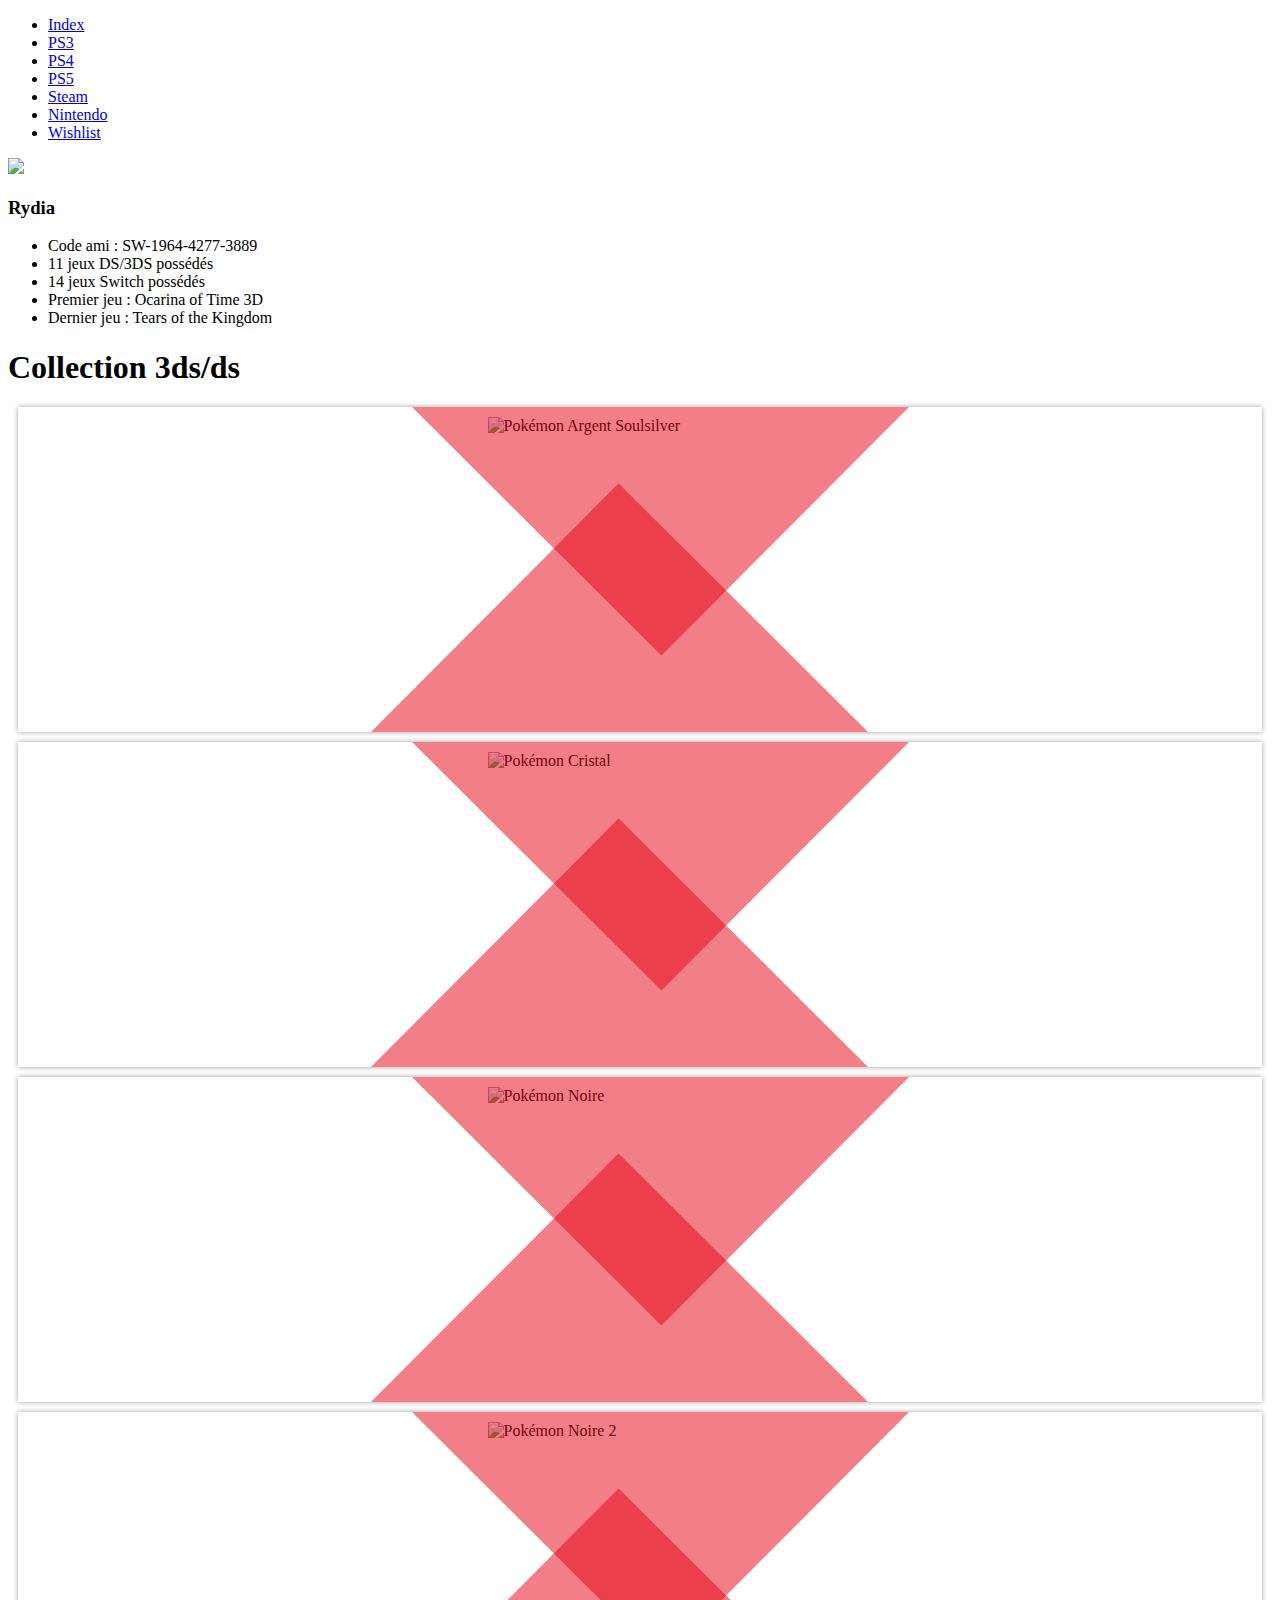
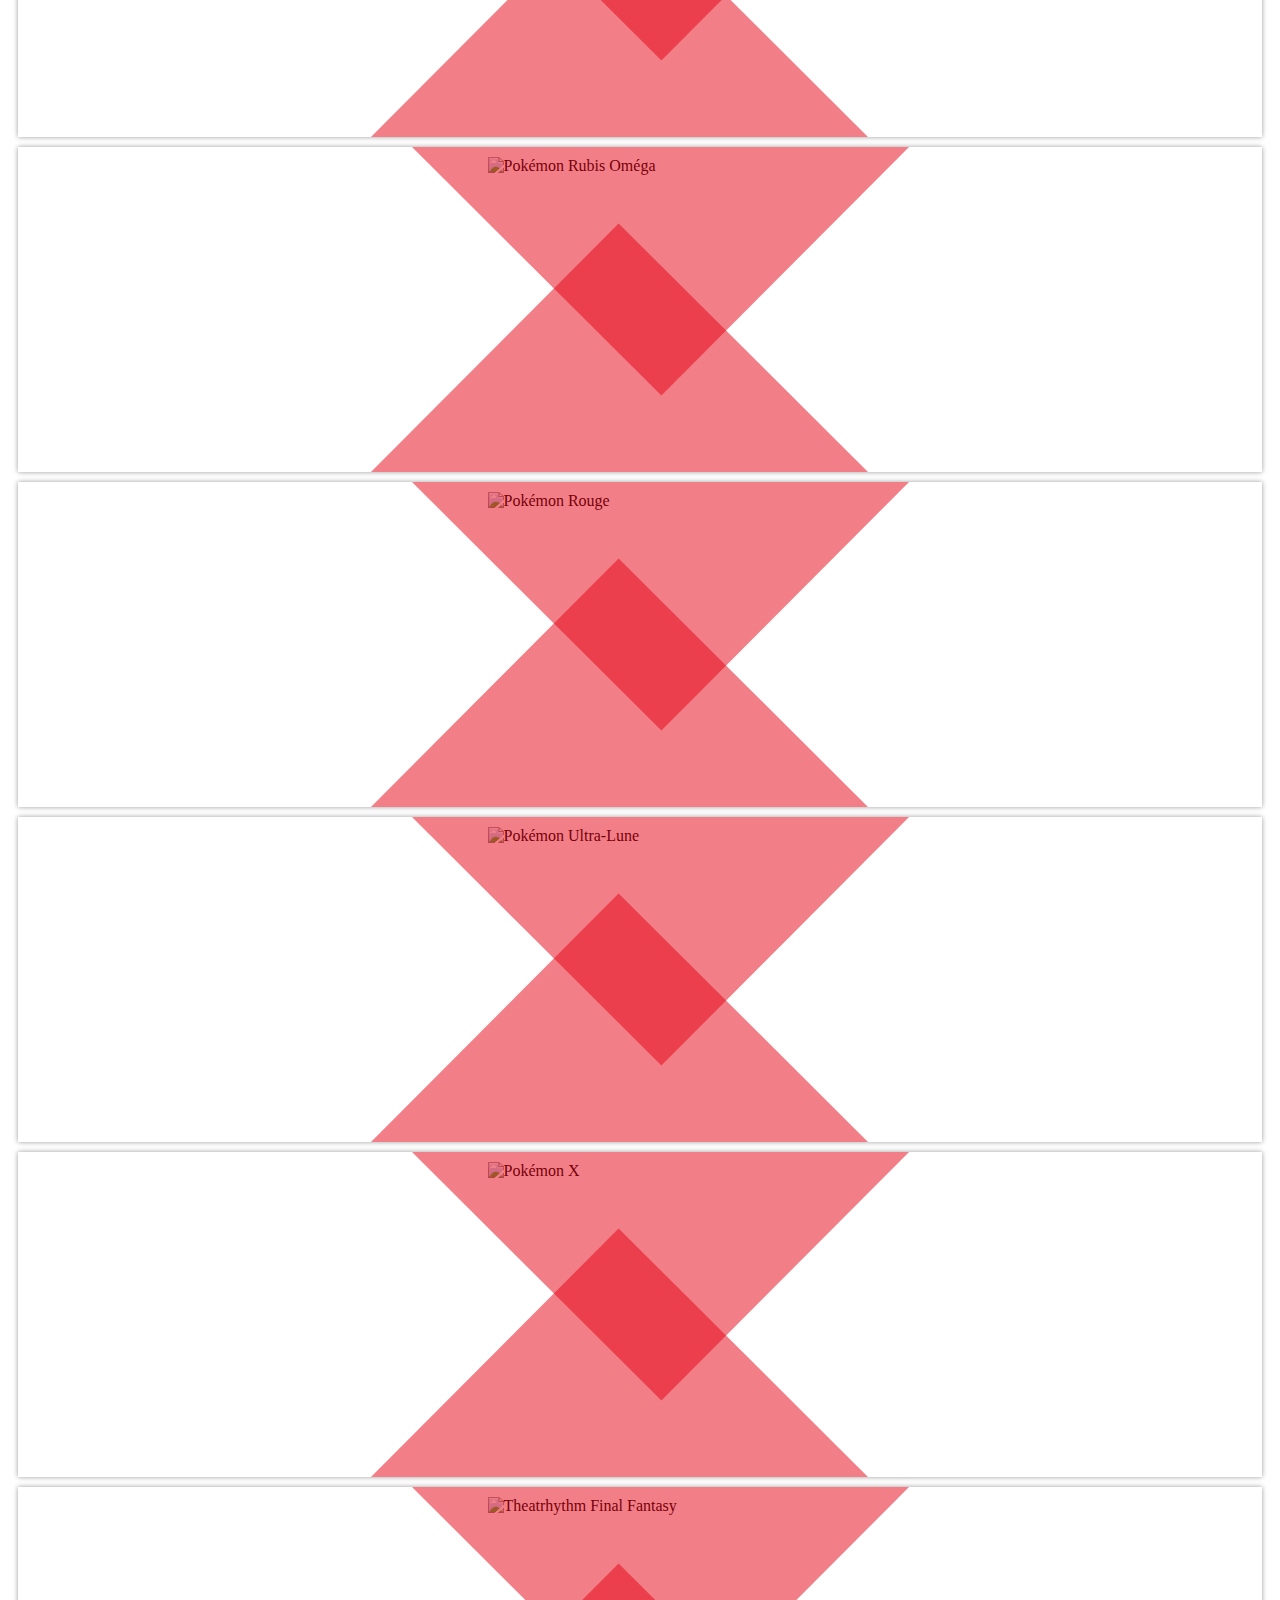
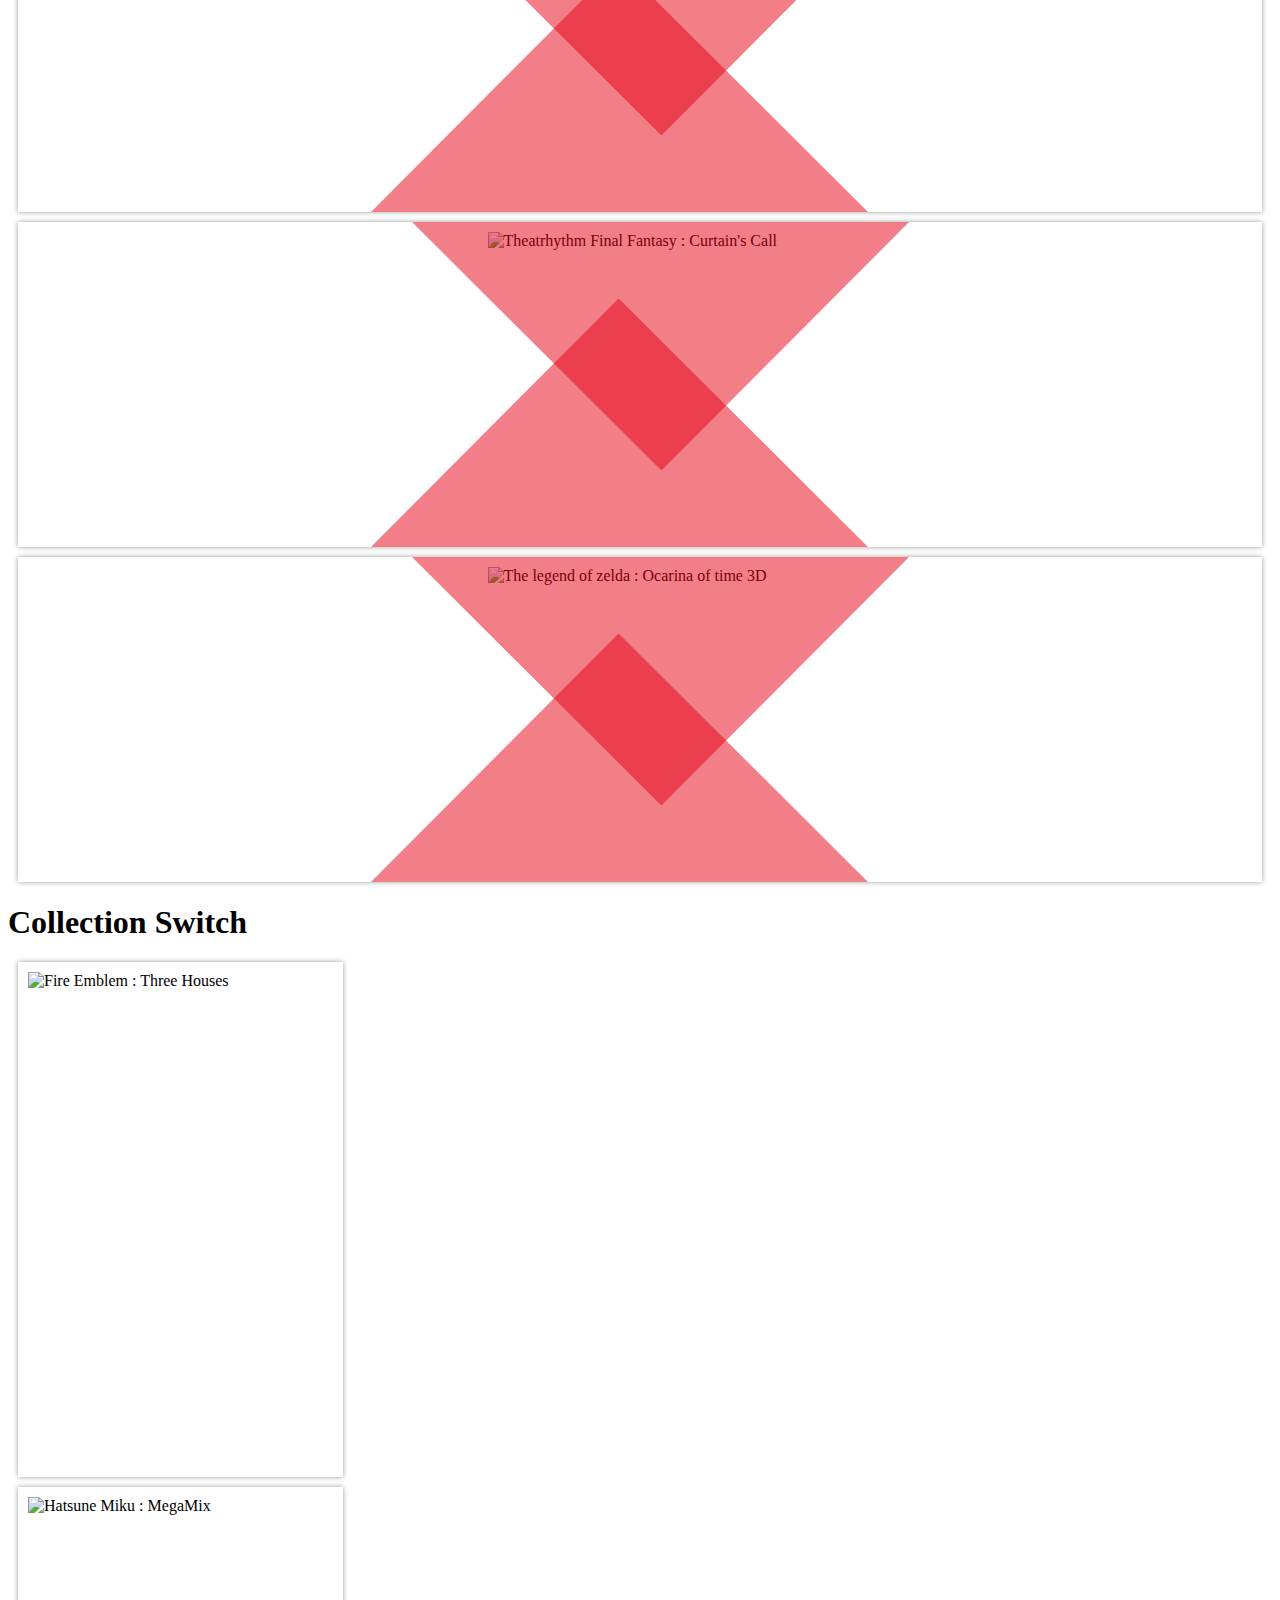
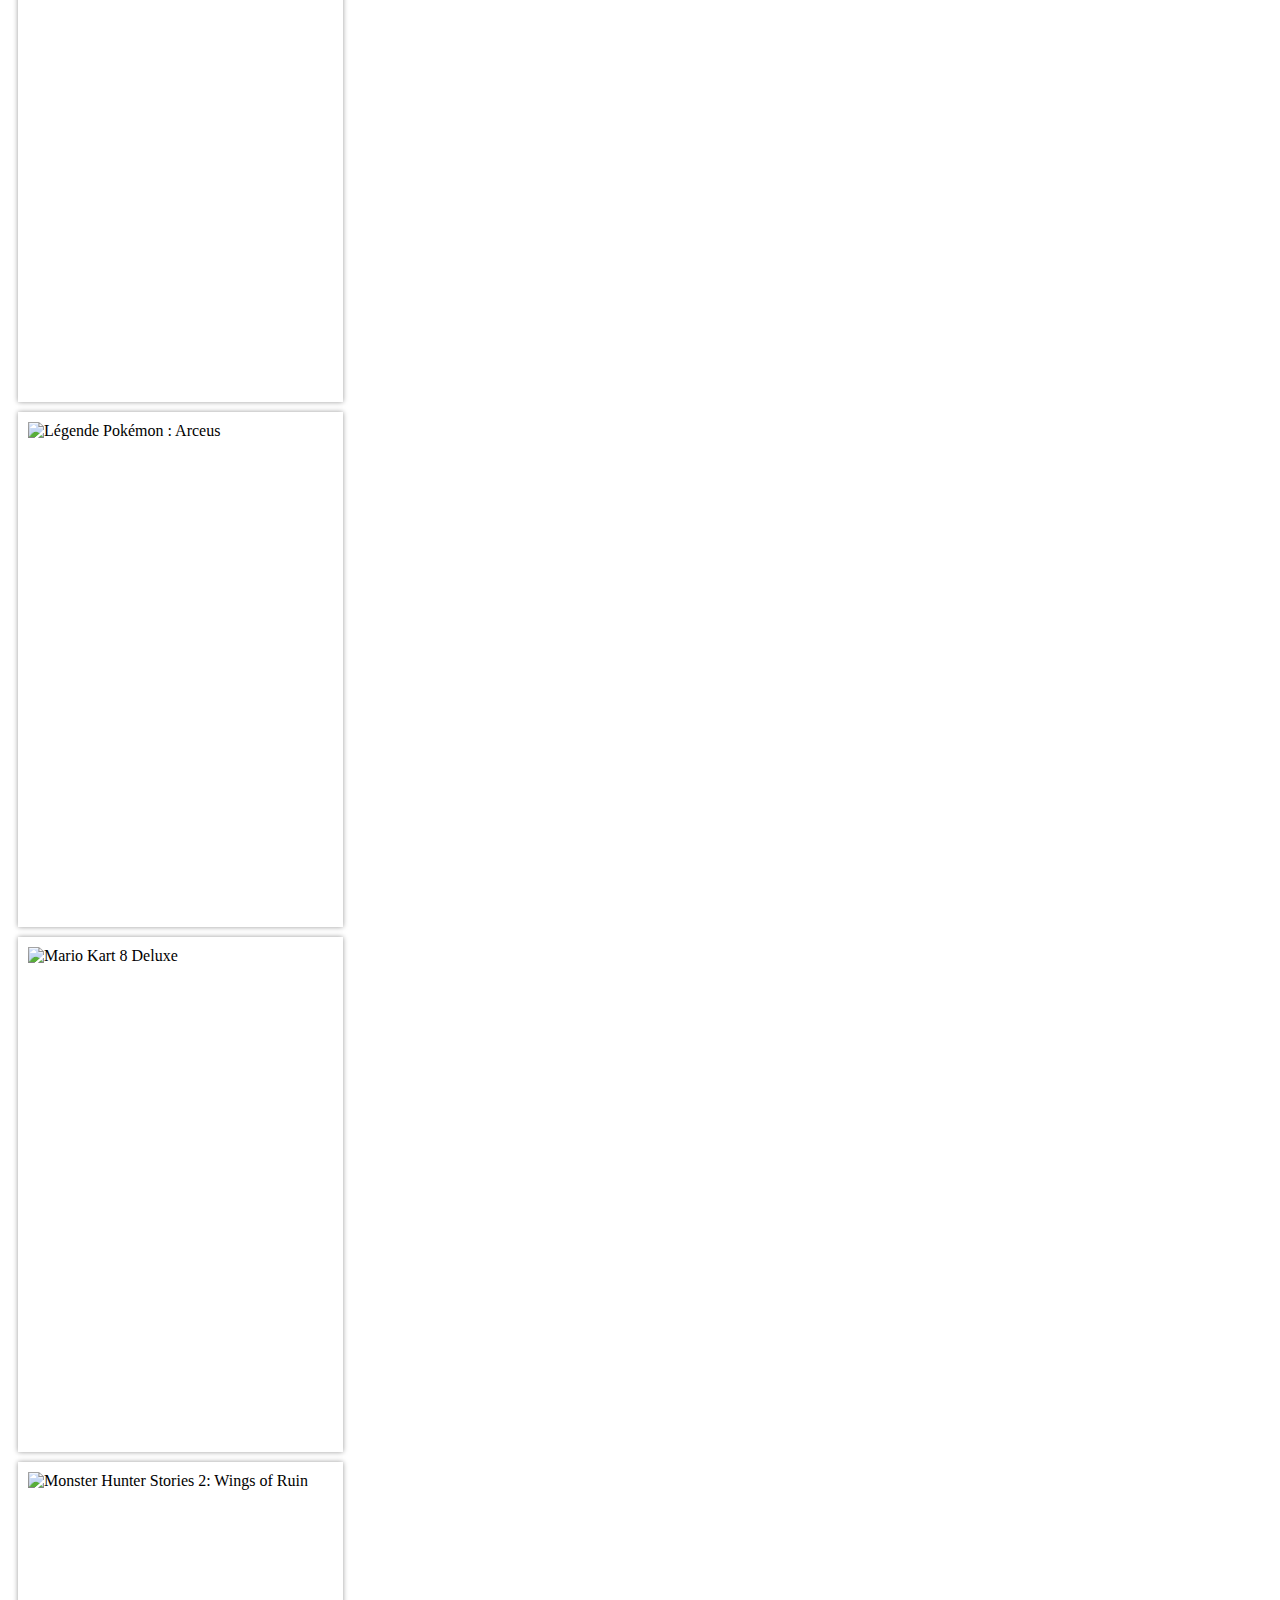
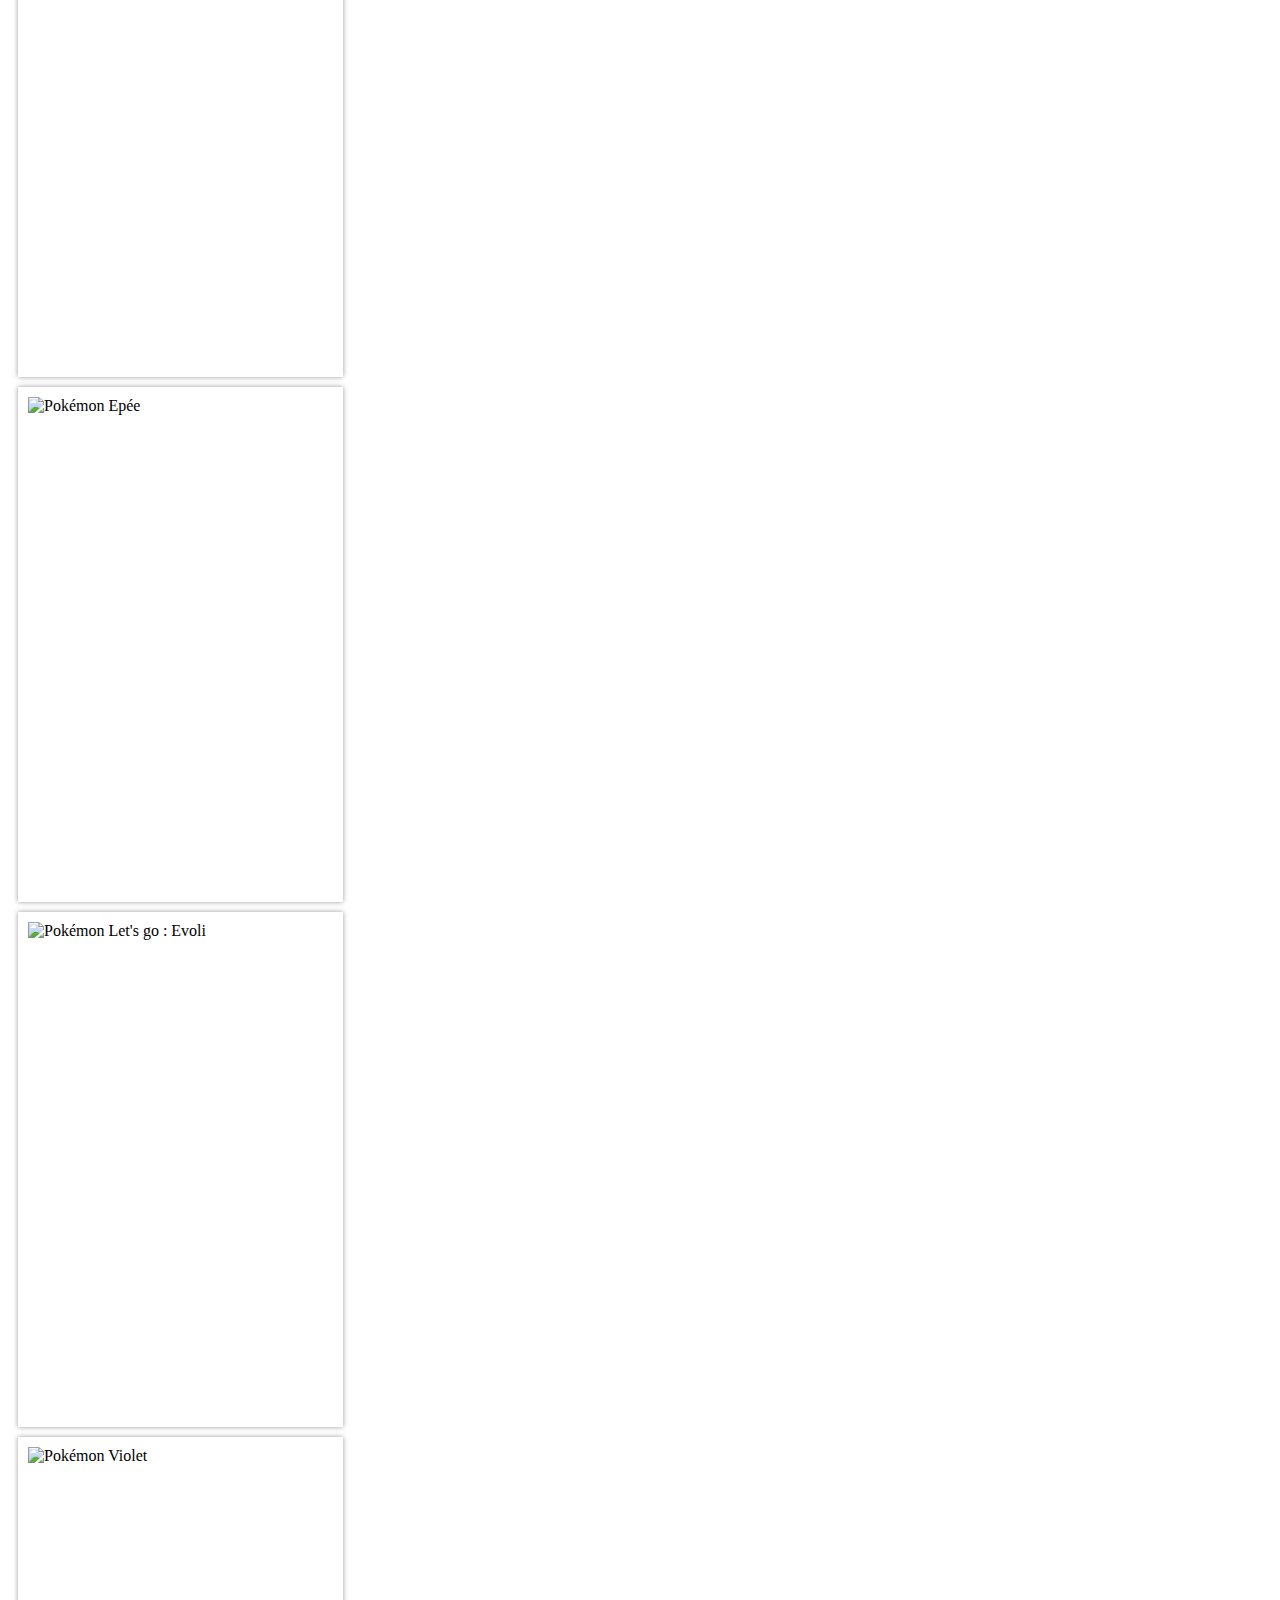
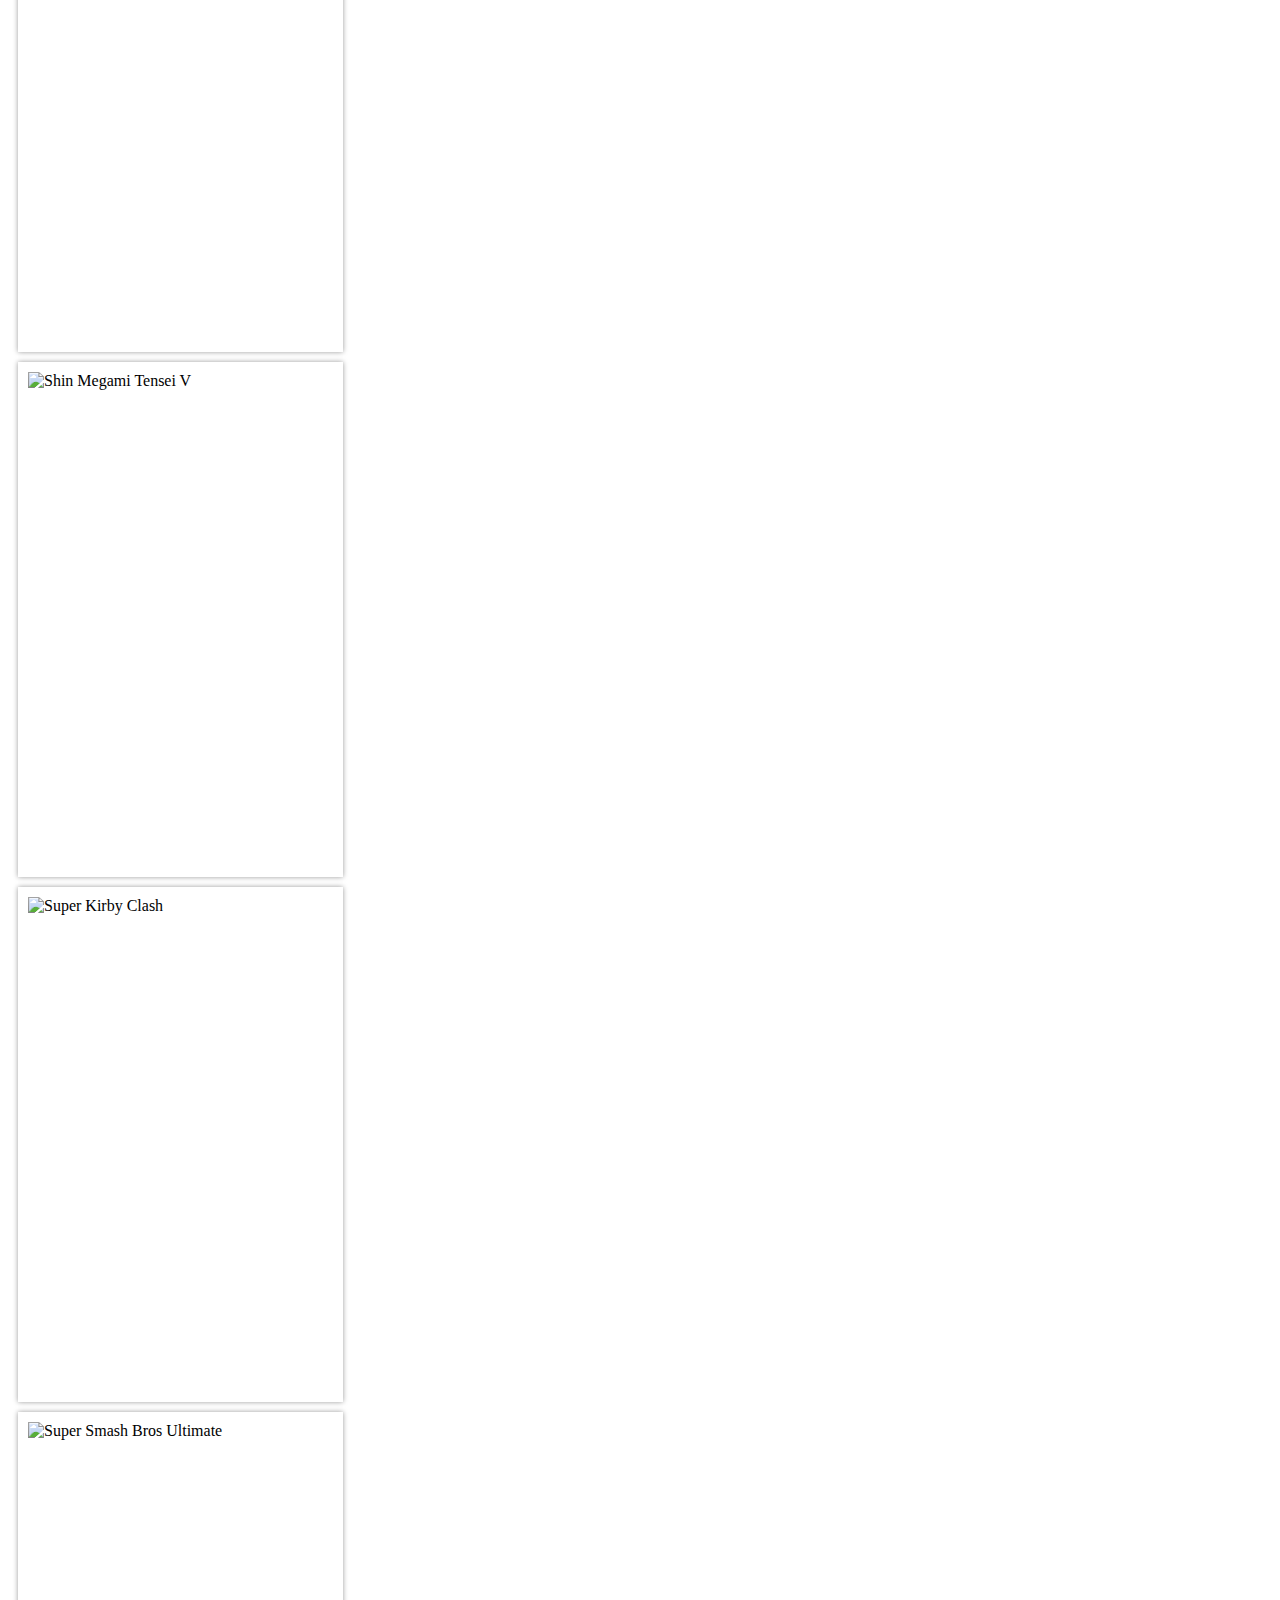
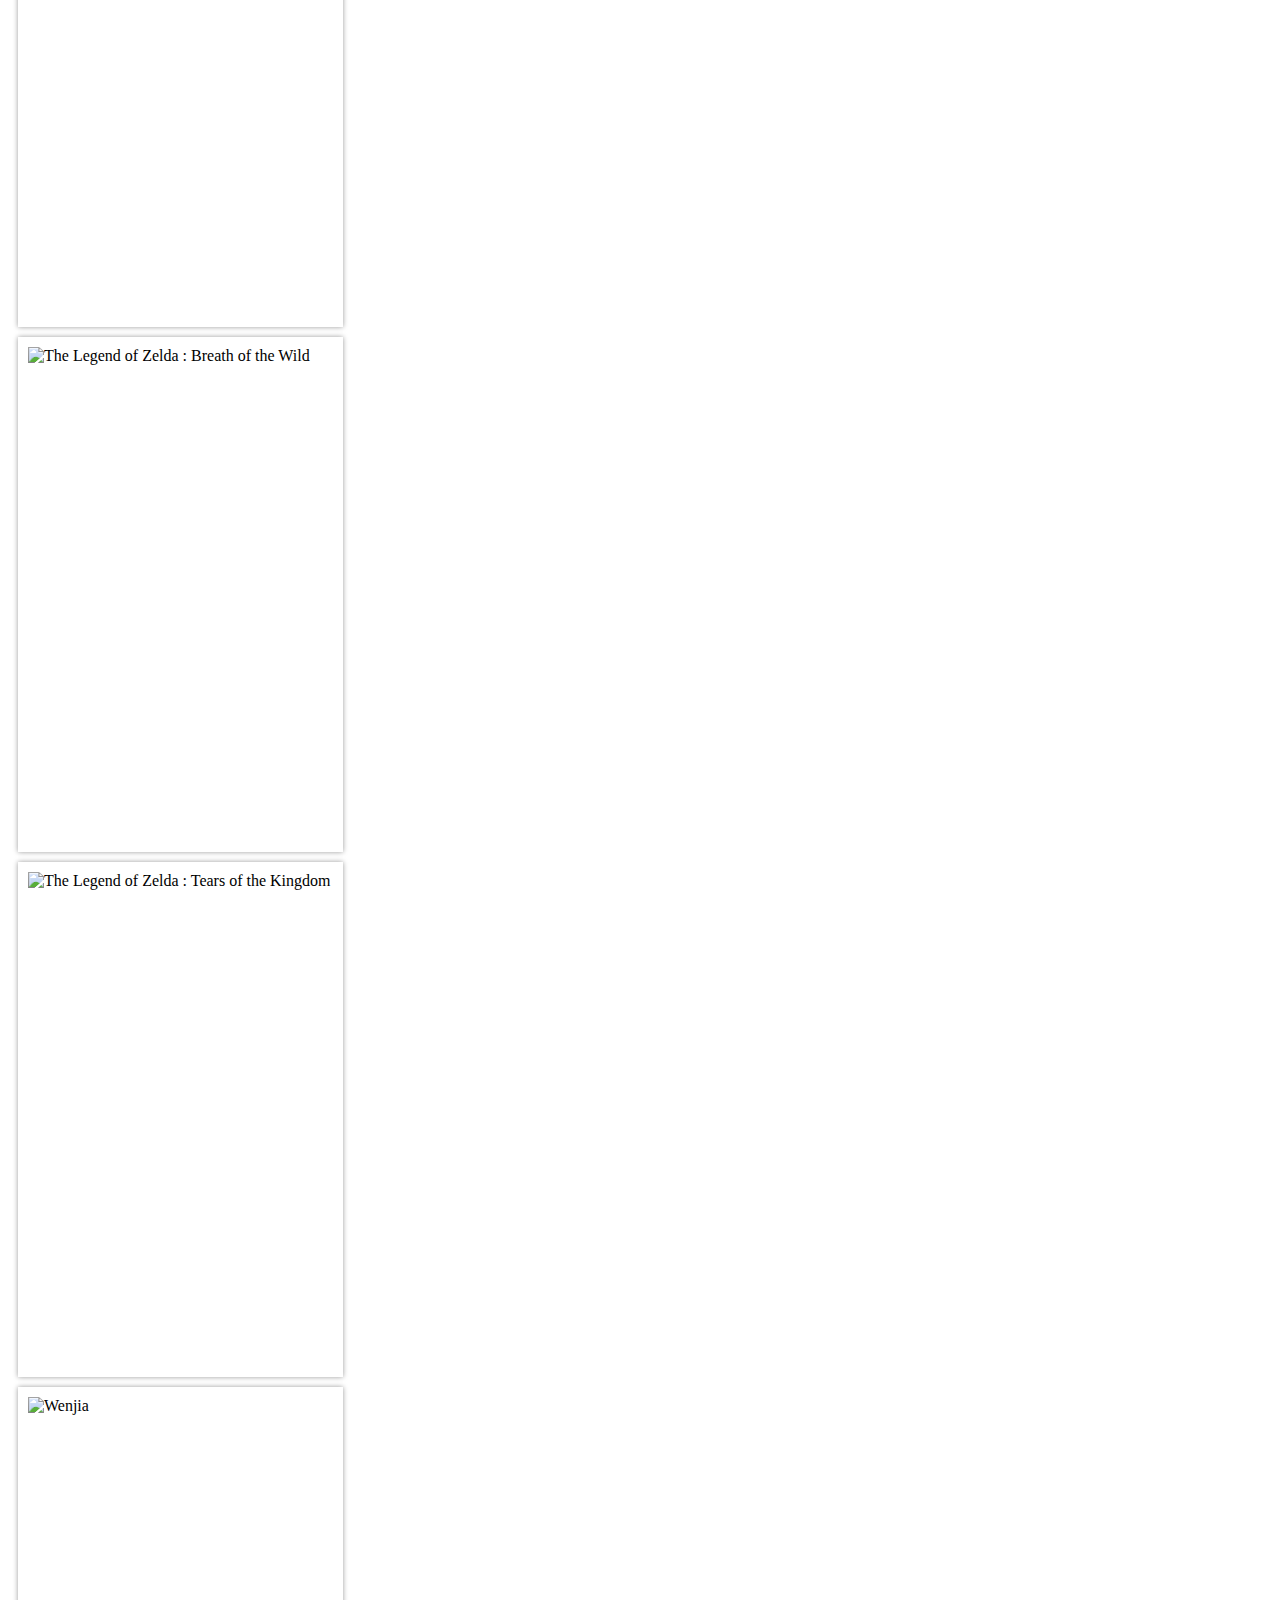
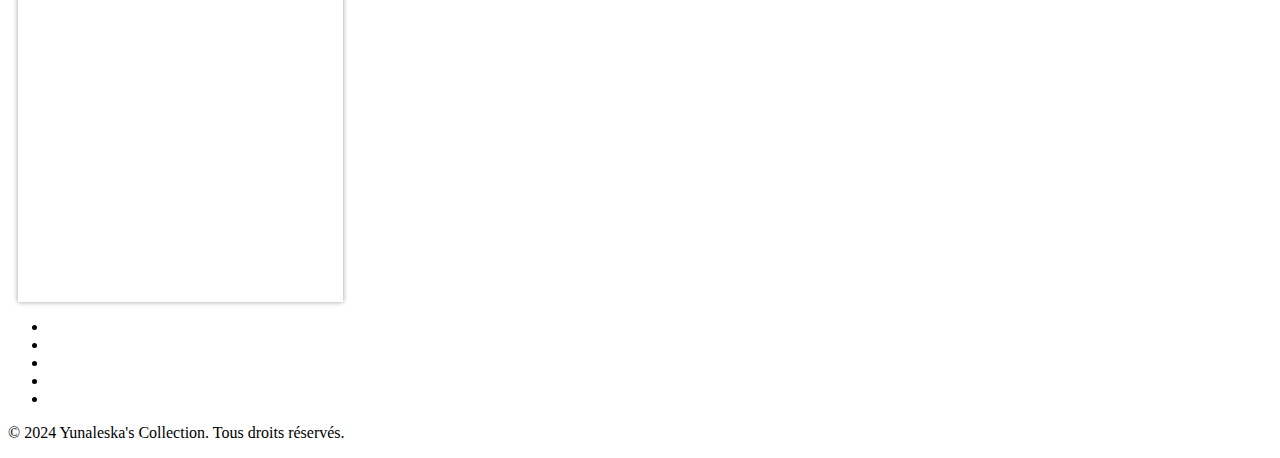
==== nintendo.html @ 710459df "push me" ====
<!DOCTYPE html>
<html lang="fr">

<head>
	<meta charset="utf-8" />
	<title>Nintendo</title>
	<link href="assets/css/main.css" rel="stylesheet" />
	<link href="assets/css/games-nintendo.css" rel="stylesheet" />
	<link href="assets/images/favicon.jpg" rel="icon" />
	<link type="text/css" rel="stylesheet" href="https://fonts.googleapis.com/css?family=Noto+Sans" />
	<link type="text/css" rel="stylesheet" href="https://fonts.googleapis.com/css?family=Roboto" />
	<link rel="stylesheet" href="https://use.fontawesome.com/releases/v5.3.1/css/all.css" />
	<script type="module" src="assets/scripts/utils.js"></script>
	<script type="module" src="assets/scripts/nintendo.js"></script>
	<meta content="" name="description" />
	<meta content="width=device-width, initial-scale=1" name="viewport" />
</head>

<body>
	<div class="site">

		<header class="site-header">
			<div class="site-navigation limits">
				<div class="site-navigation header-icon"></div>
				<nav class="site-navigation__back">
					<ul class="site-navigation list">
						<li class="site-navigation__sub-item"><a class="site-navigation link"
								href="index.html">Index</a></li>
						<li class="site-navigation__sub-item"><a class="site-navigation link" href="ps3.html">PS3</a>
						</li>
						<li class="site-navigation__sub-item"><a class="site-navigation link" href="ps4.html">PS4</a>
						</li>
						<li class="site-navigation__sub-item"><a class="site-navigation link" href="ps5.html">PS5</a>
						</li>
						<li class="site-navigation__sub-item"><a class="site-navigation link"
								href="steam.html">Steam</a></li>
						<li class="site-navigation__sub-item"><a class="site-navigation link selected"
								href="nintendo.html">Nintendo</a></li>
						<li class="site-navigation__sub-item"><a class="site-navigation link"
								href="wish-list.html">Wishlist</a></li>
					</ul>
				</nav>
			</div>
		</header>

		<div class="site-sidebar__back">
			<div class="site-sidebar__avatar">
				<img src="https://zupimages.net/up/23/28/kx62.png" />
			</div>
			<h3 class="site-sidebar__pseudo">Rydia</h3>
			<div class="site-sidebar__informations">
				<ul class="site-sidebar__list">
					<li class="site-sidebar__items item-line">Code ami : SW-1964-4277-3889</li>
					<li class="site-sidebar__items item-line" id="ds-count"></li>
					<li class="site-sidebar__items item-line" id="switch-count"></li>
					<li class="site-sidebar__items item-line">Premier jeu : Ocarina of Time 3D</li>
					<li class="site-sidebar__items item-line">Dernier jeu : Tears of the Kingdom</li>
				</ul>

			</div>
		</div>

		<main class="site-main">
			<h1 class="section-title">Collection 3ds/ds</h1>
			<section class="site-main__section first-section" id="game_container_ds">


			</section>
			<h1 class="section-title">Collection Switch</h1>
			<section class="site-main__section second-section" id="game_container_switch">

			</section>
		</main>
		<custom-footer></custom-footer>
		<script src="assets/scripts/footer.js"></script>
		<script type="module">import fetchData from './assets/scripts/nintendo.js';fetchData();</script>
		<script src="assets/scripts/wherami.js"></script>
	</div>
</body>

</html>
---- assets/css/games-nintendo.css ----
/*RACINE & CSS GENERAL */
:root {
	--second-color : #e60012;
}

.site-header {
  background-color : var(--nintendo-color);
  background-image : none;
}

.games-show-nintendo {
  margin: 10px;
  overflow: hidden;
  position: relative;
  box-shadow: 0px 0px 5px #9b9b9b;
}

.games-show-nintendo .mask,
.games-show-nintendo .content {
  width: 300px;
  height: 200px;
  position: absolute;
  overflow: hidden;
  top: 0;
  left: 0;
}

.games-show-nintendo > img {
  display: block;
  position: relative;
	margin : auto;
	height : 305px;
	width : 305px;
}

.games-show-nintendo h2 {
   text-transform: uppercase;
   text-align: center;
   position: relative;
   font-size: 16px;
   padding: 10px;
   background: rgba(0, 0, 0, 0.8);
   margin: 20px 0 0 0;
}


.effect-show-nintendo .mask-1,
.effect-show-nintendo .mask-2 {
    height: 600px;
    width: 600px;
    background: rgba(230,0,18,0.5);
    -ms-filter: "progid:DXImageTransform.Microsoft.Alpha(Opacity=100)";
    filter: alpha(opacity=100);
    opacity: 1;
    transition: all 0.3s ease-in-out 0.6s;
}
.effect-show-nintendo .mask-1 {
    left: auto;
    right: 0;
    transform: rotate(44.9deg) translateX(-250px);
    transform-origin: 100% 0%;
}
.effect-show-nintendo .mask-2 {
    top: auto;
    bottom: 0;
    transform: rotate(44.9deg) translateX(250px);
    transform-origin: 0% 100%;
}
.effect-show-nintendo .content {
    background: rgba(0, 0, 0, 0.9);
    height: 0;
    -ms-filter: "progid:DXImageTransform.Microsoft.Alpha(Opacity=50)";
    filter: alpha(opacity=50);
    opacity: 0.5;
    width: 458px;
    overflow: hidden;
    transform: rotate(-33deg) translate(-112px, 166px);
    transform-origin: 0% 100%;
    transition: all 0.4s ease-in-out 0.3s;
}
.effect-show-nintendo h2 {
    background: transparent;
    margin-top: 5px;
    border-bottom: 1px solid rgba(255, 255, 255, 0.2);
}

.effect-show-nintendo:hover .content {
    height: 119px;
    width: 325px;
    -ms-filter: "progid:DXImageTransform.Microsoft.Alpha(Opacity=90)";
    filter: alpha(opacity=90);
    opacity: 0.9;
    top: 31.8%;
    transform: rotate(0deg) translate(0, 0);
		position : absolute;
		left : 0;
}

.effect-show-nintendo:hover .mask-1,
.effect-show-nintendo:hover .mask-2 {
    transition-delay: 0s;
}
.effect-show-nintendo:hover .mask-1 {
    transform: rotate(44.9deg) translateX(0);
}
.effect-show-nintendo:hover .mask-2 {
    transform: rotate(44.9deg) translateX(0);
}	

.ds-nintendo {
	display : flex;
	justify-content : center;
	align-items : center;
	height : 305px;
	padding : 10px;
}

#zoot, 
#zelda-wild,
#mhs { font-size : 14px; }
#ffcc,
#zelda-kingdom { font-size : 13px; }


/*SWITCH*/

.games-show-switch  {
  margin: 10px;
  overflow: hidden;
  position: relative;
  box-shadow: 0px 0px 5px #9b9b9b;
}

.games-show-switch .mask,
.games-show-switch .content {
  width: 300px;
  height: 200px;
  position: absolute;
  overflow: hidden;
  top: 0;
  left: 0;
}

.games-show-switch > img {
  display: block;
  position: relative;
	object-fit : fill;
	margin : auto;
	height : 495px;
	min-width : 305px;
}

.games-show-switch h2 {
   text-transform: uppercase;
   text-align: center;
   position: relative;
   font-size: 16px;
   padding: 10px;
   background: rgba(0, 0, 0, 0.8);
   margin: 20px 0 0 0;
}


.effect-show-switch .mask-1,
.effect-show-switch .mask-2 {
    height: 700px;
    width: 700px;
    background: rgba(230,0,18,0.5);
    -ms-filter: "progid:DXImageTransform.Microsoft.Alpha(Opacity=100)";
    filter: alpha(opacity=100);
    opacity: 1;
    transition: all 0.3s ease-in-out 0.6s;
}
.effect-show-switch .mask-1 {
    left: auto;
    right: 0;
    transform: rotate(32.2deg) translateX(-290px);
    transform-origin: 100% 0%;
}
.effect-show-switch .mask-2 {
    top: auto;
    bottom: 0;
    transform: rotate(32.2deg) translateX(290px);
    transform-origin: 0% 100%;
}
.effect-show-switch .content {
    background: rgba(0, 0, 0, 0.9);
    height: 0;
    -ms-filter: "progid:DXImageTransform.Microsoft.Alpha(Opacity=50)";
    filter: alpha(opacity=50);
    opacity: 0.5;
    width: 458px;
    overflow: hidden;
    transform: rotate(-32.2deg) translate(-112px, 166px);
    transform-origin: 0% 100%;
    transition: all 0.4s ease-in-out 0.3s;
}
.effect-show-switch h2 {
    background: transparent;
    margin-top: 5px;
    border-bottom: 1px solid rgba(255, 255, 255, 0.2);
}

.effect-show-switch:hover .content {
    height: 119px;
    width: 325px;
    -ms-filter: "progid:DXImageTransform.Microsoft.Alpha(Opacity=90)";
    filter: alpha(opacity=90);
    opacity: 0.9;
    top: 38.5%;
    transform: rotate(0deg) translate(0, 0);
		position : absolute;
		left : 0;
}

.effect-show-switch:hover .mask-1,
.effect-show-switch:hover .mask-2 {
    transition-delay: 0s;
}
.effect-show-switch:hover .mask-1 {
    transform: rotate(32.2deg) translateX(0);
}
.effect-show-switch:hover .mask-2 {
    transform: rotate(32.2deg) translateX(0);
}	

.switch-nintendo {
	display : flex;
	justify-content : center;
	align-items : center;
	height : 495px;
	width : 305px;
	padding : 10px;
}
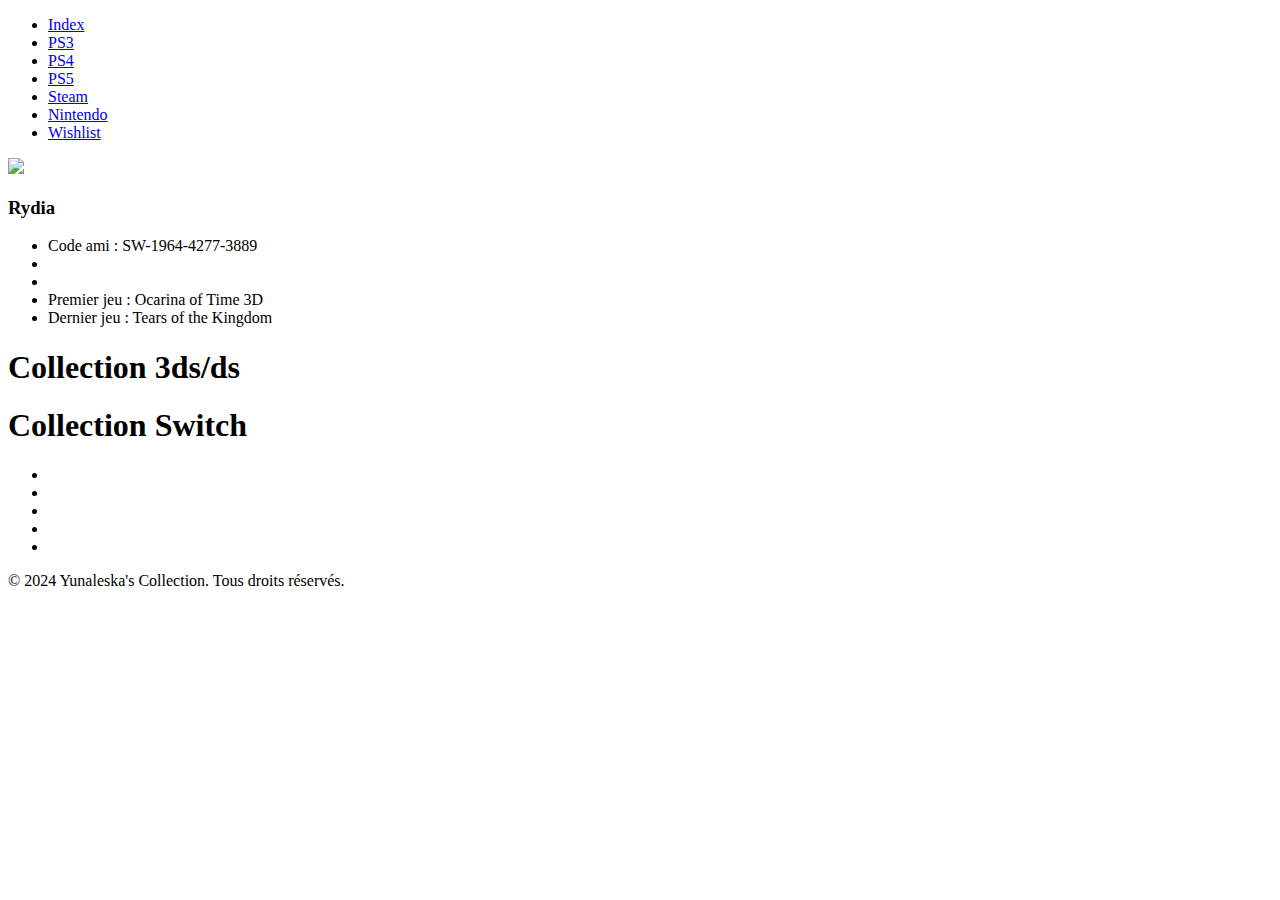
==== commit 9bd78007: "Add files via upload" ====
--- a/nintendo.html
+++ b/nintendo.html
@@ -1,81 +1,78 @@
-<!DOCTYPE html>
-<html lang="fr">
-
-<head>
-	<meta charset="utf-8" />
-	<title>Nintendo</title>
-	<link href="assets/css/main.css" rel="stylesheet" />
-	<link href="assets/css/games-nintendo.css" rel="stylesheet" />
-	<link href="assets/images/favicon.jpg" rel="icon" />
-	<link type="text/css" rel="stylesheet" href="https://fonts.googleapis.com/css?family=Noto+Sans" />
-	<link type="text/css" rel="stylesheet" href="https://fonts.googleapis.com/css?family=Roboto" />
-	<link rel="stylesheet" href="https://use.fontawesome.com/releases/v5.3.1/css/all.css" />
-	<script type="module" src="assets/scripts/utils.js"></script>
-	<script type="module" src="assets/scripts/nintendo.js"></script>
-	<meta content="" name="description" />
-	<meta content="width=device-width, initial-scale=1" name="viewport" />
-</head>
-
-<body>
-	<div class="site">
-
-		<header class="site-header">
-			<div class="site-navigation limits">
-				<div class="site-navigation header-icon"></div>
-				<nav class="site-navigation__back">
-					<ul class="site-navigation list">
-						<li class="site-navigation__sub-item"><a class="site-navigation link"
-								href="index.html">Index</a></li>
-						<li class="site-navigation__sub-item"><a class="site-navigation link" href="ps3.html">PS3</a>
-						</li>
-						<li class="site-navigation__sub-item"><a class="site-navigation link" href="ps4.html">PS4</a>
-						</li>
-						<li class="site-navigation__sub-item"><a class="site-navigation link" href="ps5.html">PS5</a>
-						</li>
-						<li class="site-navigation__sub-item"><a class="site-navigation link"
-								href="steam.html">Steam</a></li>
-						<li class="site-navigation__sub-item"><a class="site-navigation link selected"
-								href="nintendo.html">Nintendo</a></li>
-						<li class="site-navigation__sub-item"><a class="site-navigation link"
-								href="wish-list.html">Wishlist</a></li>
-					</ul>
-				</nav>
-			</div>
-		</header>
-
-		<div class="site-sidebar__back">
-			<div class="site-sidebar__avatar">
-				<img src="https://zupimages.net/up/23/28/kx62.png" />
-			</div>
-			<h3 class="site-sidebar__pseudo">Rydia</h3>
-			<div class="site-sidebar__informations">
-				<ul class="site-sidebar__list">
-					<li class="site-sidebar__items item-line">Code ami : SW-1964-4277-3889</li>
-					<li class="site-sidebar__items item-line" id="ds-count"></li>
-					<li class="site-sidebar__items item-line" id="switch-count"></li>
-					<li class="site-sidebar__items item-line">Premier jeu : Ocarina of Time 3D</li>
-					<li class="site-sidebar__items item-line">Dernier jeu : Tears of the Kingdom</li>
-				</ul>
-
-			</div>
-		</div>
-
-		<main class="site-main">
-			<h1 class="section-title">Collection 3ds/ds</h1>
-			<section class="site-main__section first-section" id="game_container_ds">
-
-
-			</section>
-			<h1 class="section-title">Collection Switch</h1>
-			<section class="site-main__section second-section" id="game_container_switch">
-
-			</section>
-		</main>
-		<custom-footer></custom-footer>
-		<script src="assets/scripts/footer.js"></script>
-		<script type="module">import fetchData from './assets/scripts/nintendo.js';fetchData();</script>
-		<script src="assets/scripts/wherami.js"></script>
-	</div>
-</body>
-
+<!DOCTYPE html>
+<html lang="fr">
+
+<head>
+	<meta charset="utf-8" />
+	<title>Nintendo</title>
+	<link href="assets/css/main.css" rel="stylesheet" />
+	<link href="assets/css/games-nintendo.css" rel="stylesheet" />
+	<link href="assets/images/favicon.jpg" rel="icon" />
+	<link type="text/css" rel="stylesheet" href="https://fonts.googleapis.com/css?family=Noto+Sans" />
+	<link type="text/css" rel="stylesheet" href="https://fonts.googleapis.com/css?family=Roboto" />
+	<link rel="stylesheet" href="https://use.fontawesome.com/releases/v5.3.1/css/all.css" />
+	<meta content="" name="description" />
+	<meta content="width=device-width, initial-scale=1" name="viewport" />
+</head>
+
+<body>
+	<div class="site">
+
+		<header class="site-header">
+			<div class="site-navigation limits">
+				<div class="site-navigation header-icon"></div>
+				<nav class="site-navigation__back">
+					<ul class="site-navigation list">
+						<li class="site-navigation__sub-item"><a class="site-navigation link"
+								href="index.html">Index</a></li>
+						<li class="site-navigation__sub-item"><a class="site-navigation link" href="ps3.html">PS3</a>
+						</li>
+						<li class="site-navigation__sub-item"><a class="site-navigation link" href="ps4.html">PS4</a>
+						</li>
+						<li class="site-navigation__sub-item"><a class="site-navigation link" href="ps5.html">PS5</a>
+						</li>
+						<li class="site-navigation__sub-item"><a class="site-navigation link"
+								href="steam.html">Steam</a></li>
+						<li class="site-navigation__sub-item"><a class="site-navigation link selected"
+								href="nintendo.html">Nintendo</a></li>
+						<li class="site-navigation__sub-item"><a class="site-navigation link"
+								href="wish-list.html">Wishlist</a></li>
+					</ul>
+				</nav>
+			</div>
+		</header>
+
+		<div class="site-sidebar__back">
+			<div class="site-sidebar__avatar">
+				<img src="https://zupimages.net/up/23/28/kx62.png" />
+			</div>
+			<h3 class="site-sidebar__pseudo">Rydia</h3>
+			<div class="site-sidebar__informations">
+				<ul class="site-sidebar__list">
+					<li class="site-sidebar__items item-line">Code ami : SW-1964-4277-3889</li>
+					<li class="site-sidebar__items item-line" id="ds-count"></li>
+					<li class="site-sidebar__items item-line" id="switch-count"></li>
+					<li class="site-sidebar__items item-line">Premier jeu : Ocarina of Time 3D</li>
+					<li class="site-sidebar__items item-line">Dernier jeu : Tears of the Kingdom</li>
+				</ul>
+
+			</div>
+		</div>
+
+		<main class="site-main">
+			<h1 class="section-title">Collection 3ds/ds</h1>
+			<section class="site-main__section first-section" id="game_container_ds">
+
+
+			</section>
+			<h1 class="section-title">Collection Switch</h1>
+			<section class="site-main__section second-section" id="game_container_switch">
+
+			</section>
+		</main>
+		<custom-footer></custom-footer>
+		<script src="assets/scripts/footer.js"></script>
+		<script src="assets/scripts/nintendo.js"></script>
+	</div>
+</body>
+
 </html>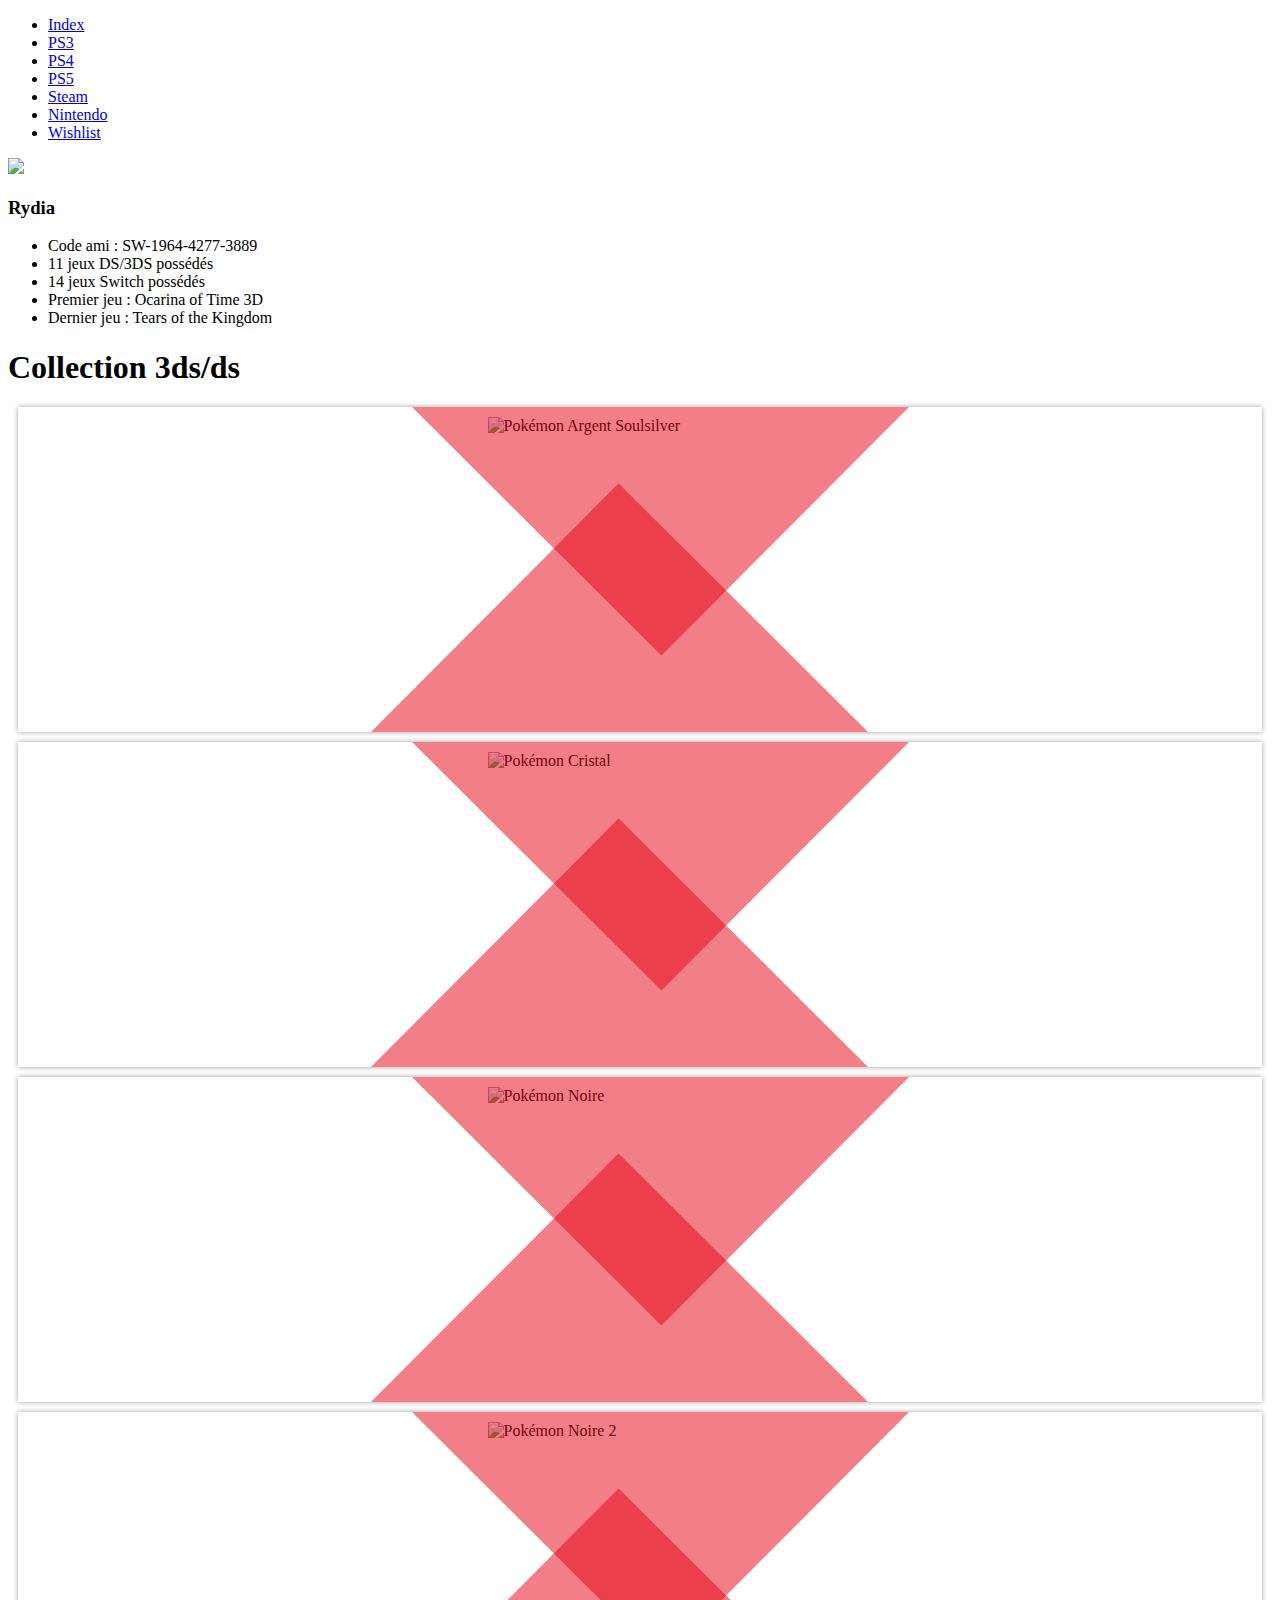
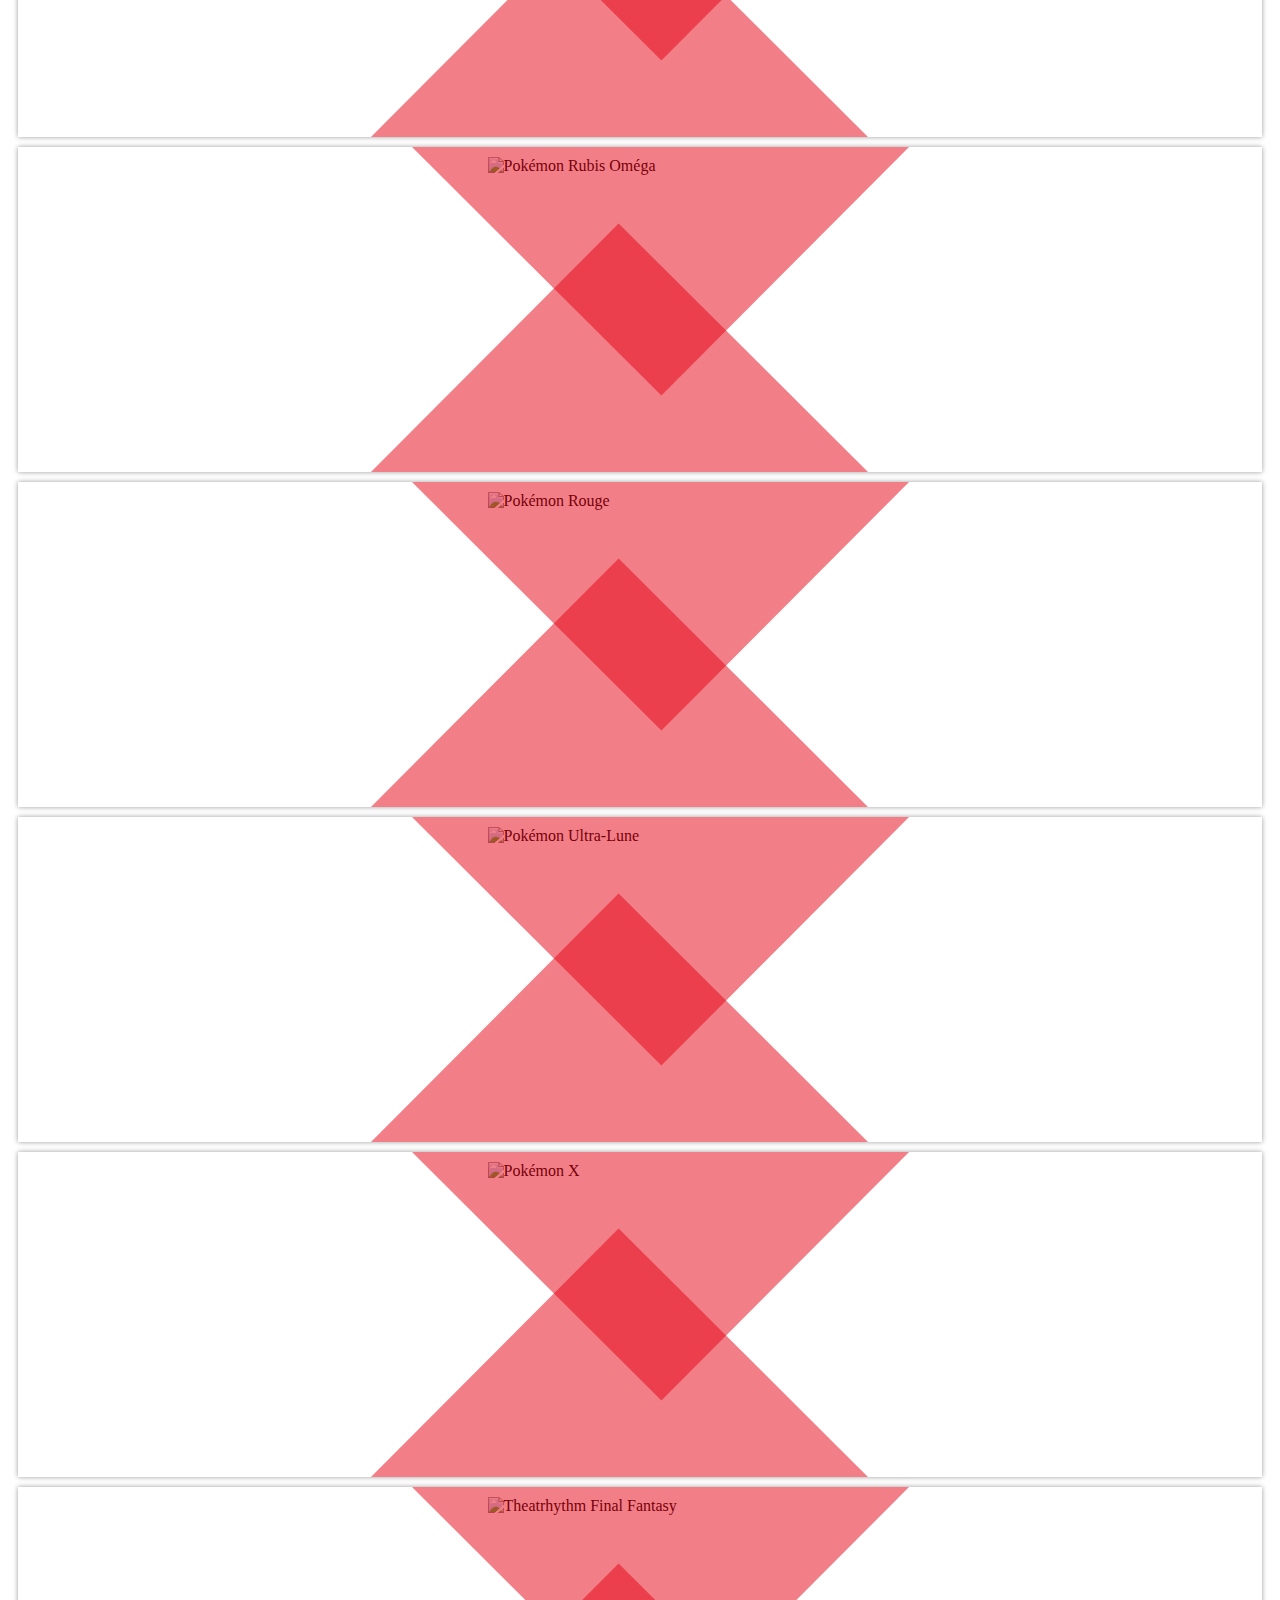
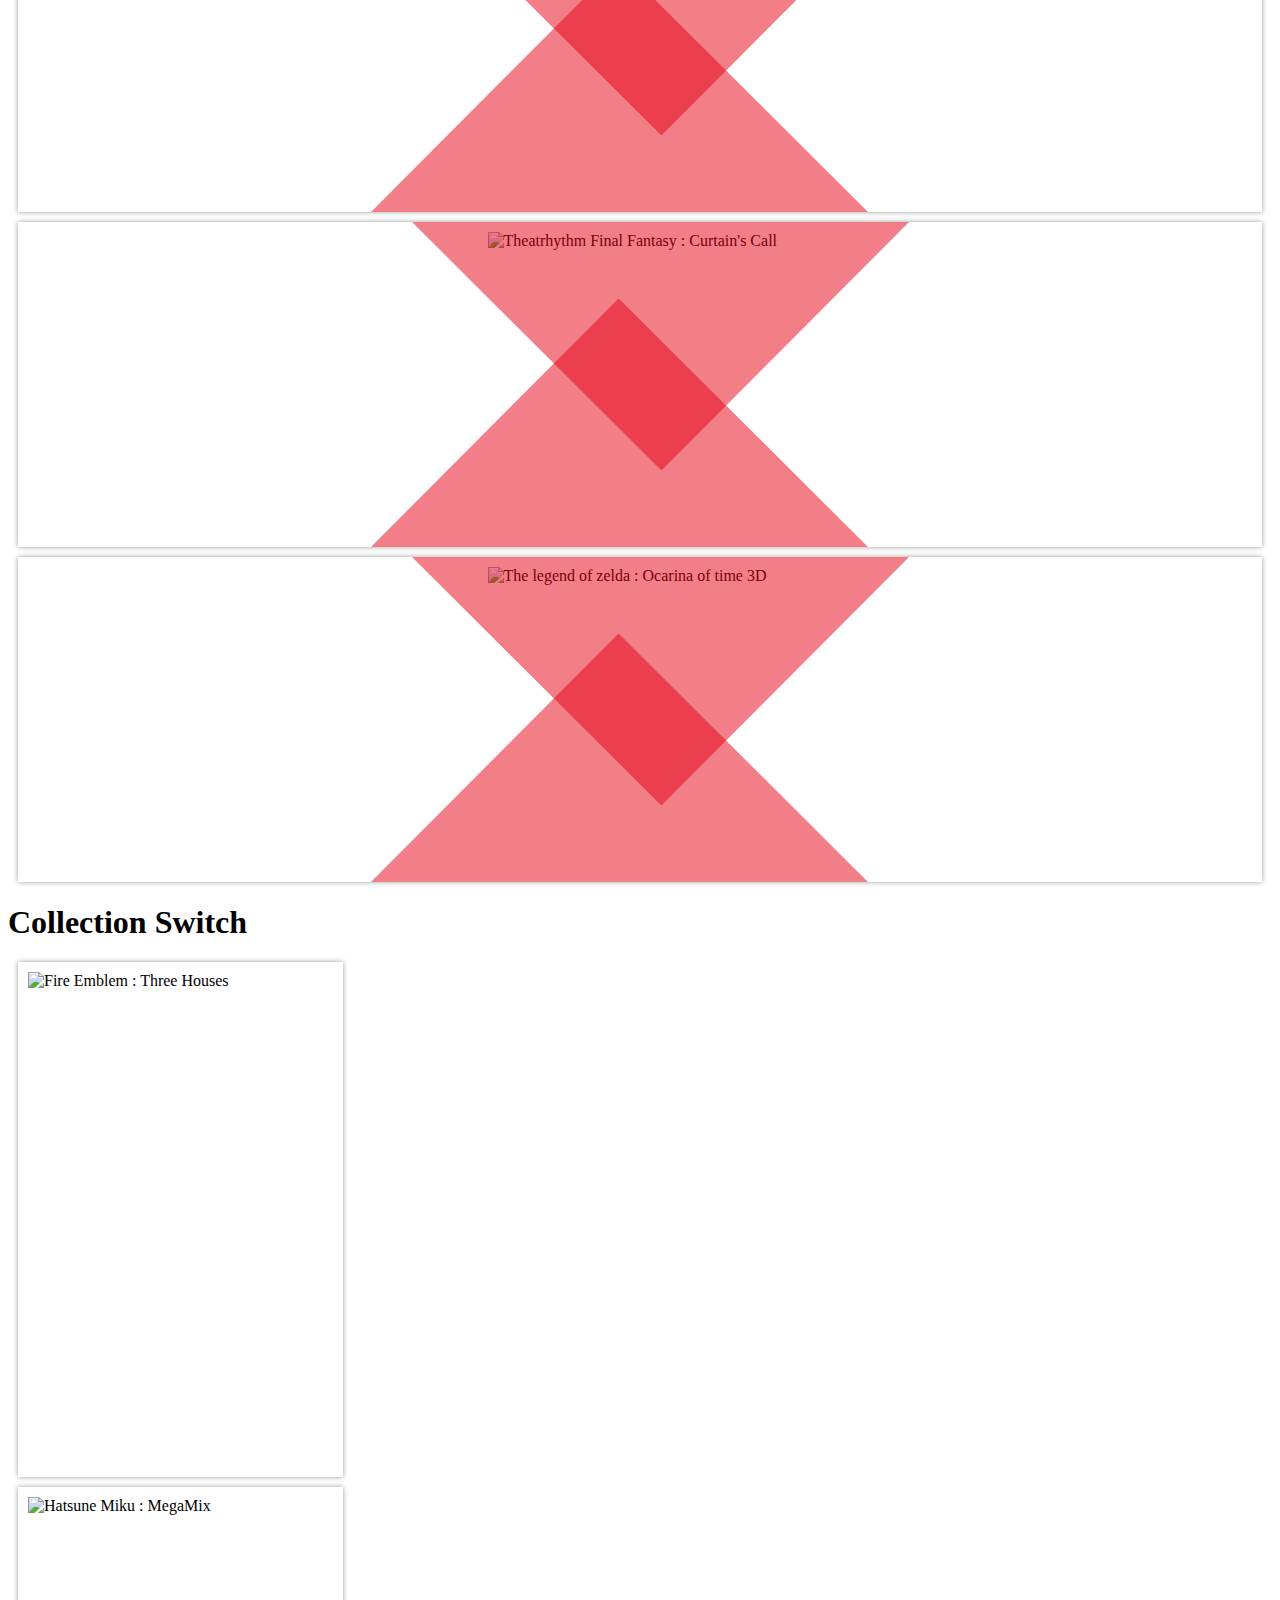
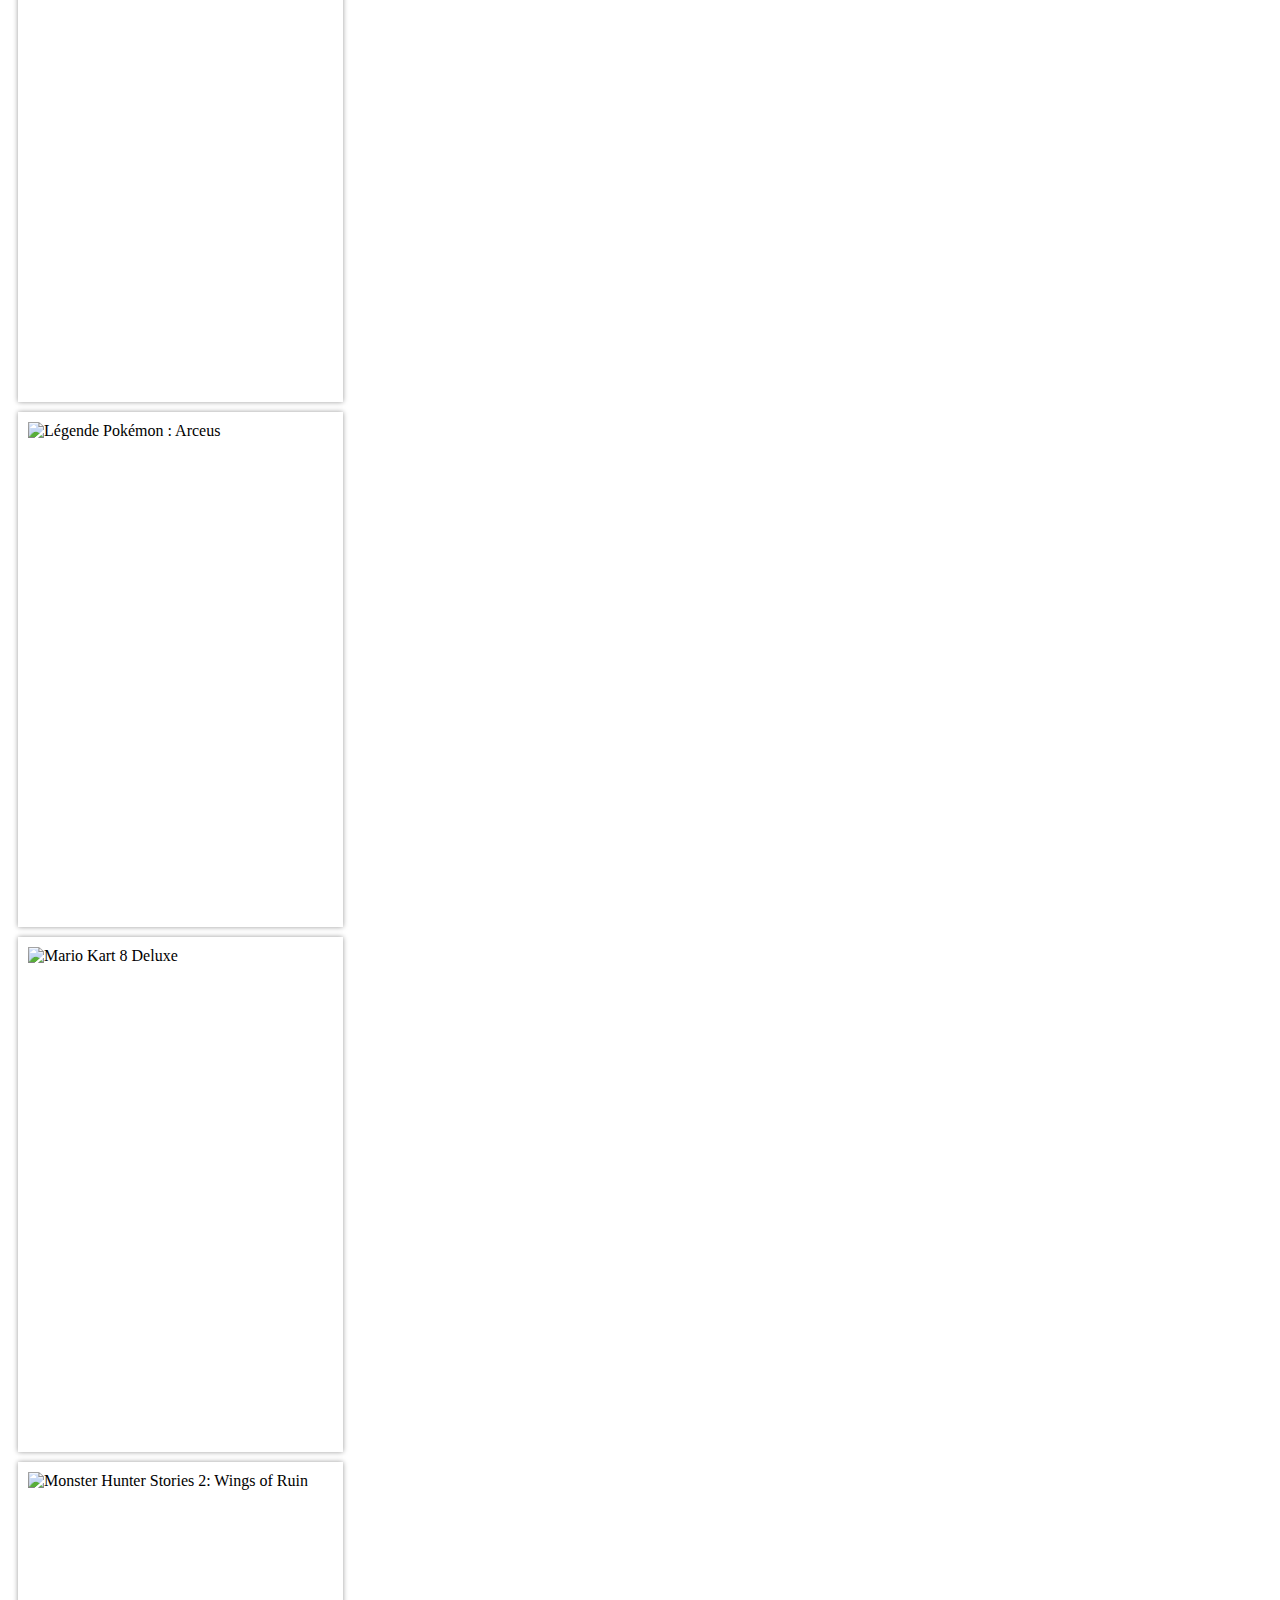
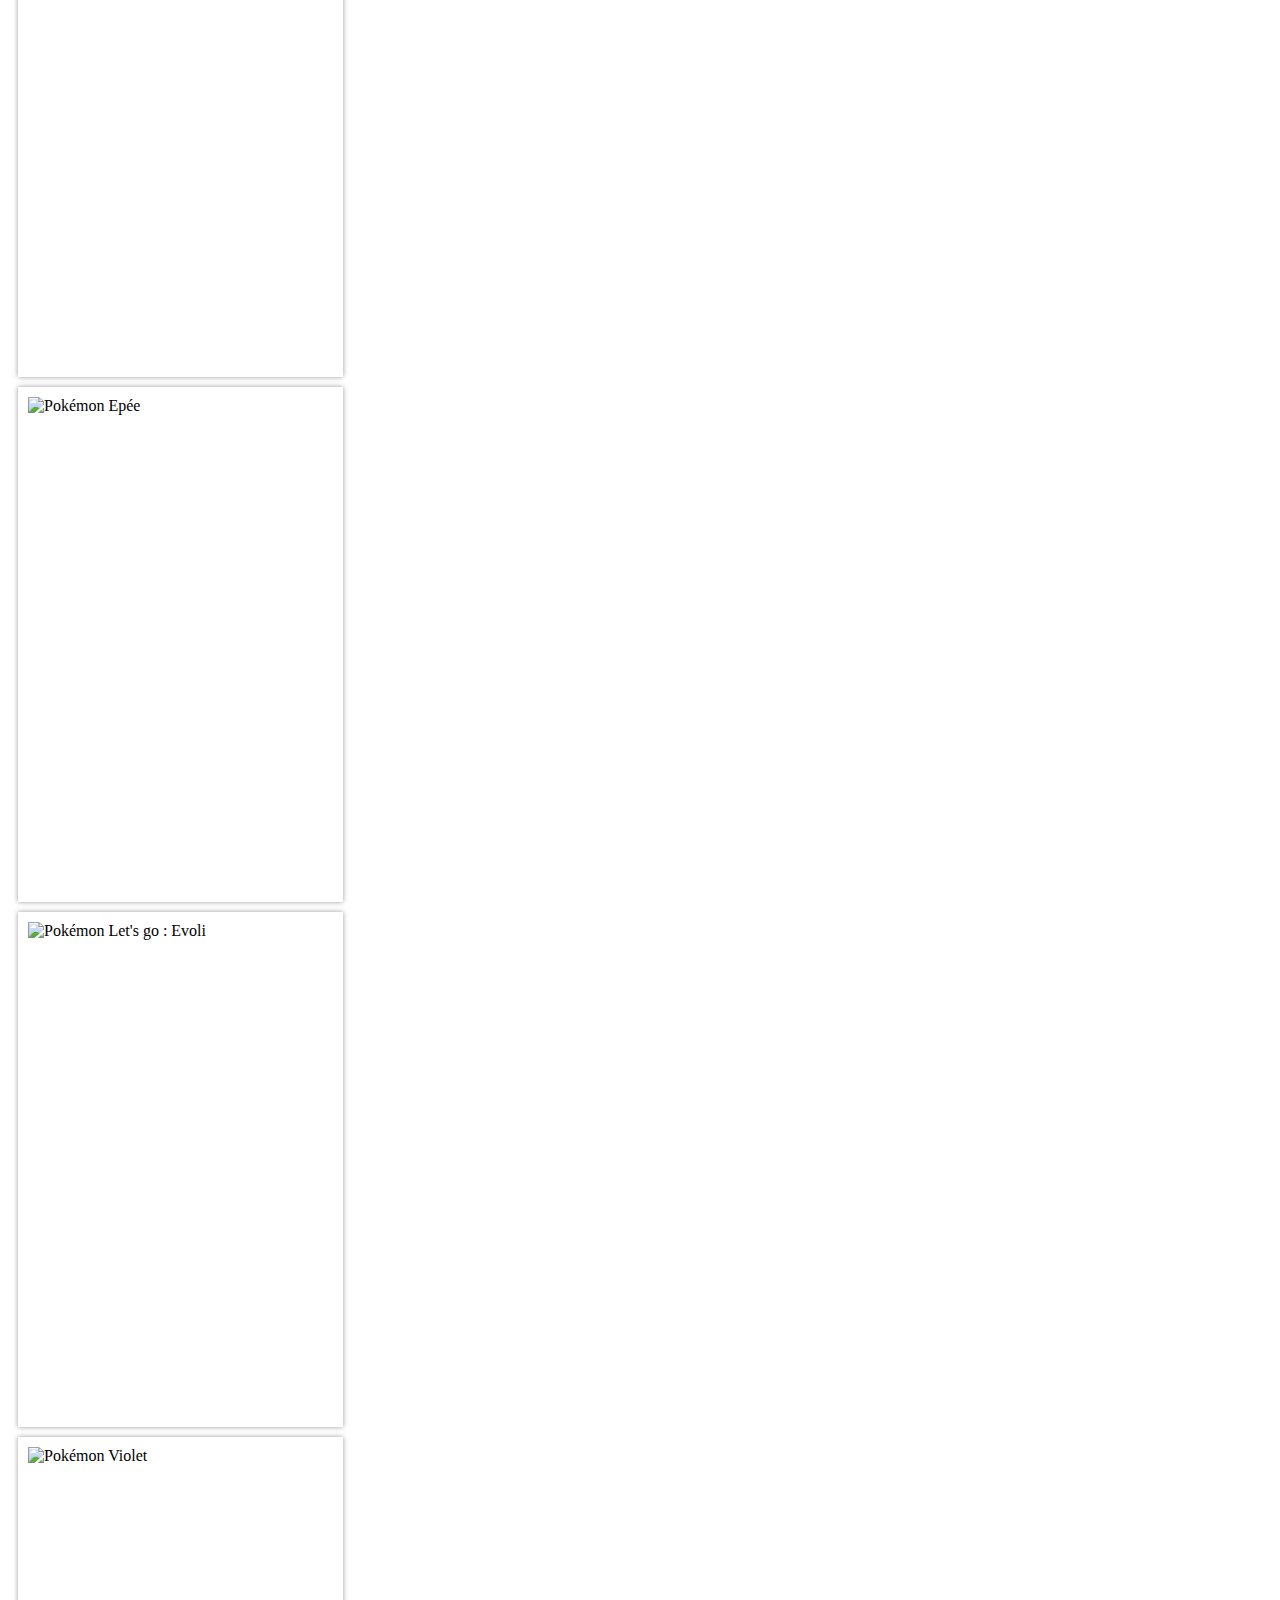
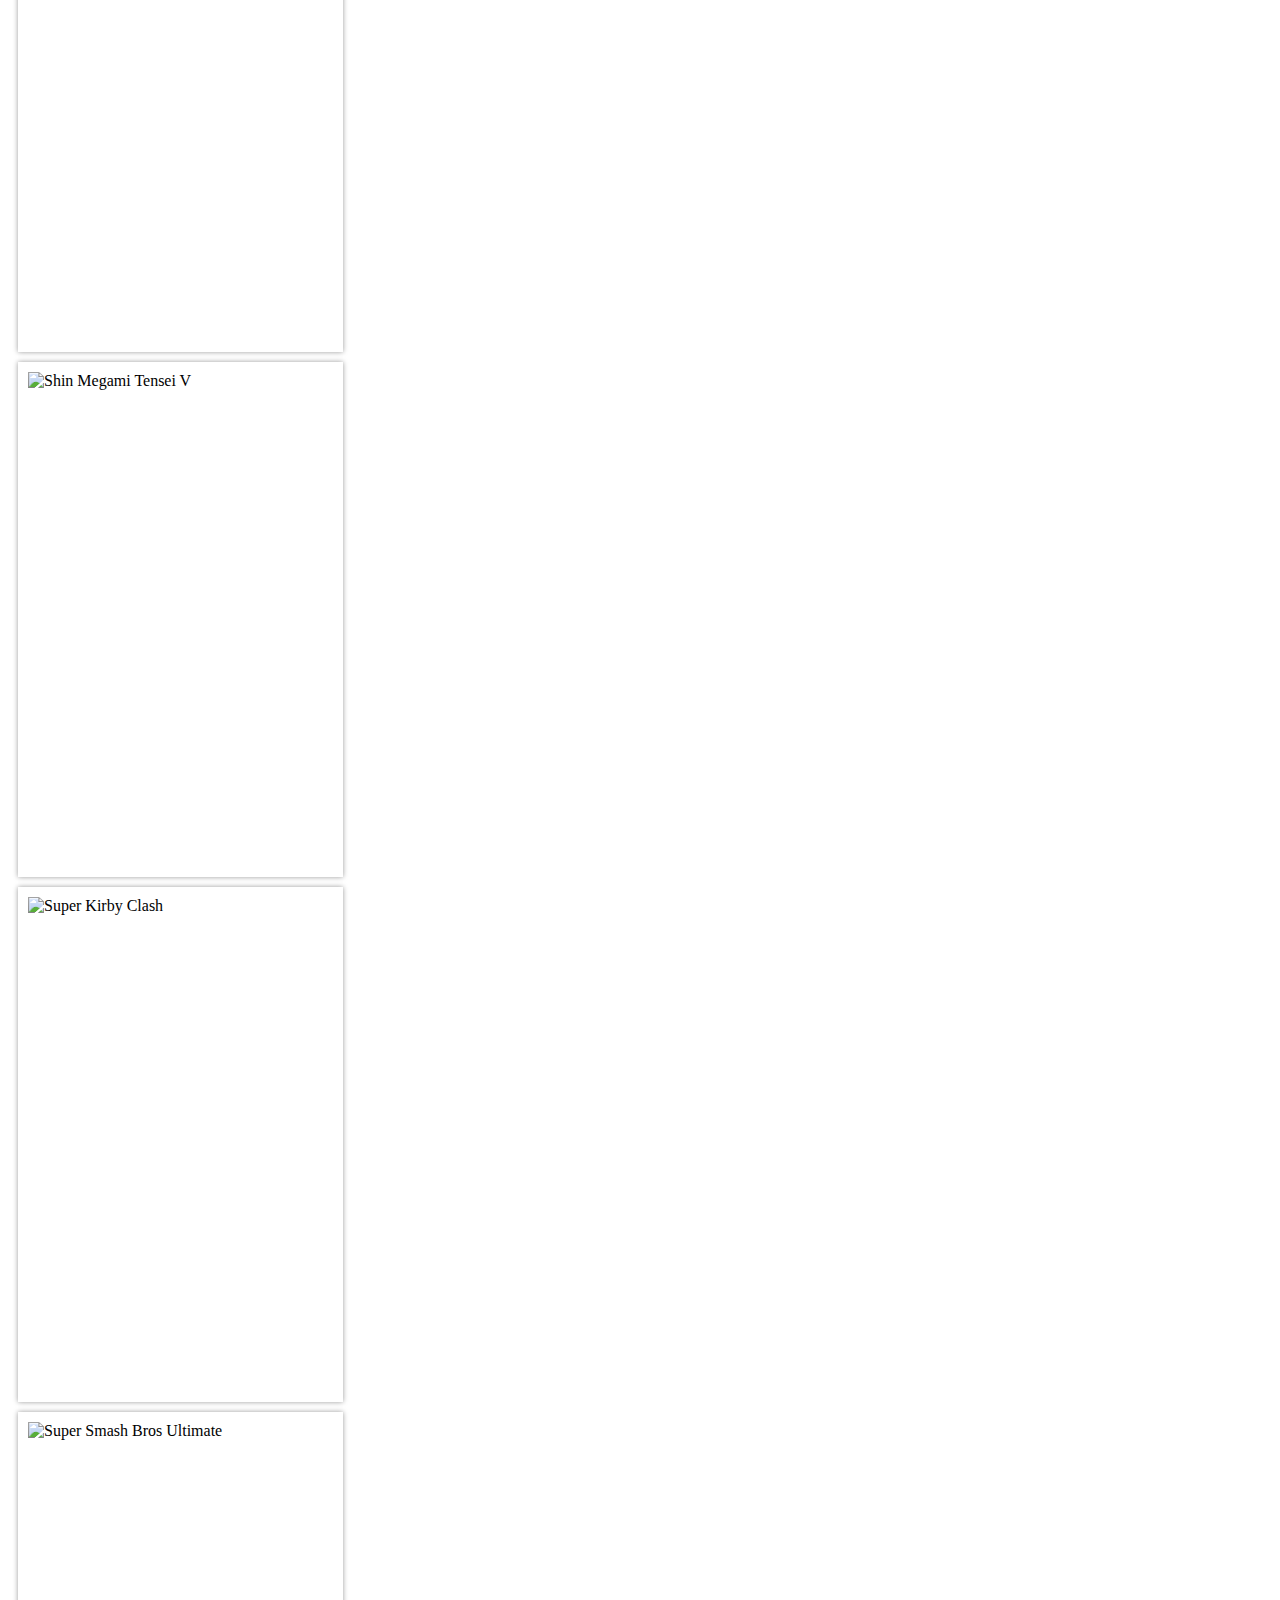
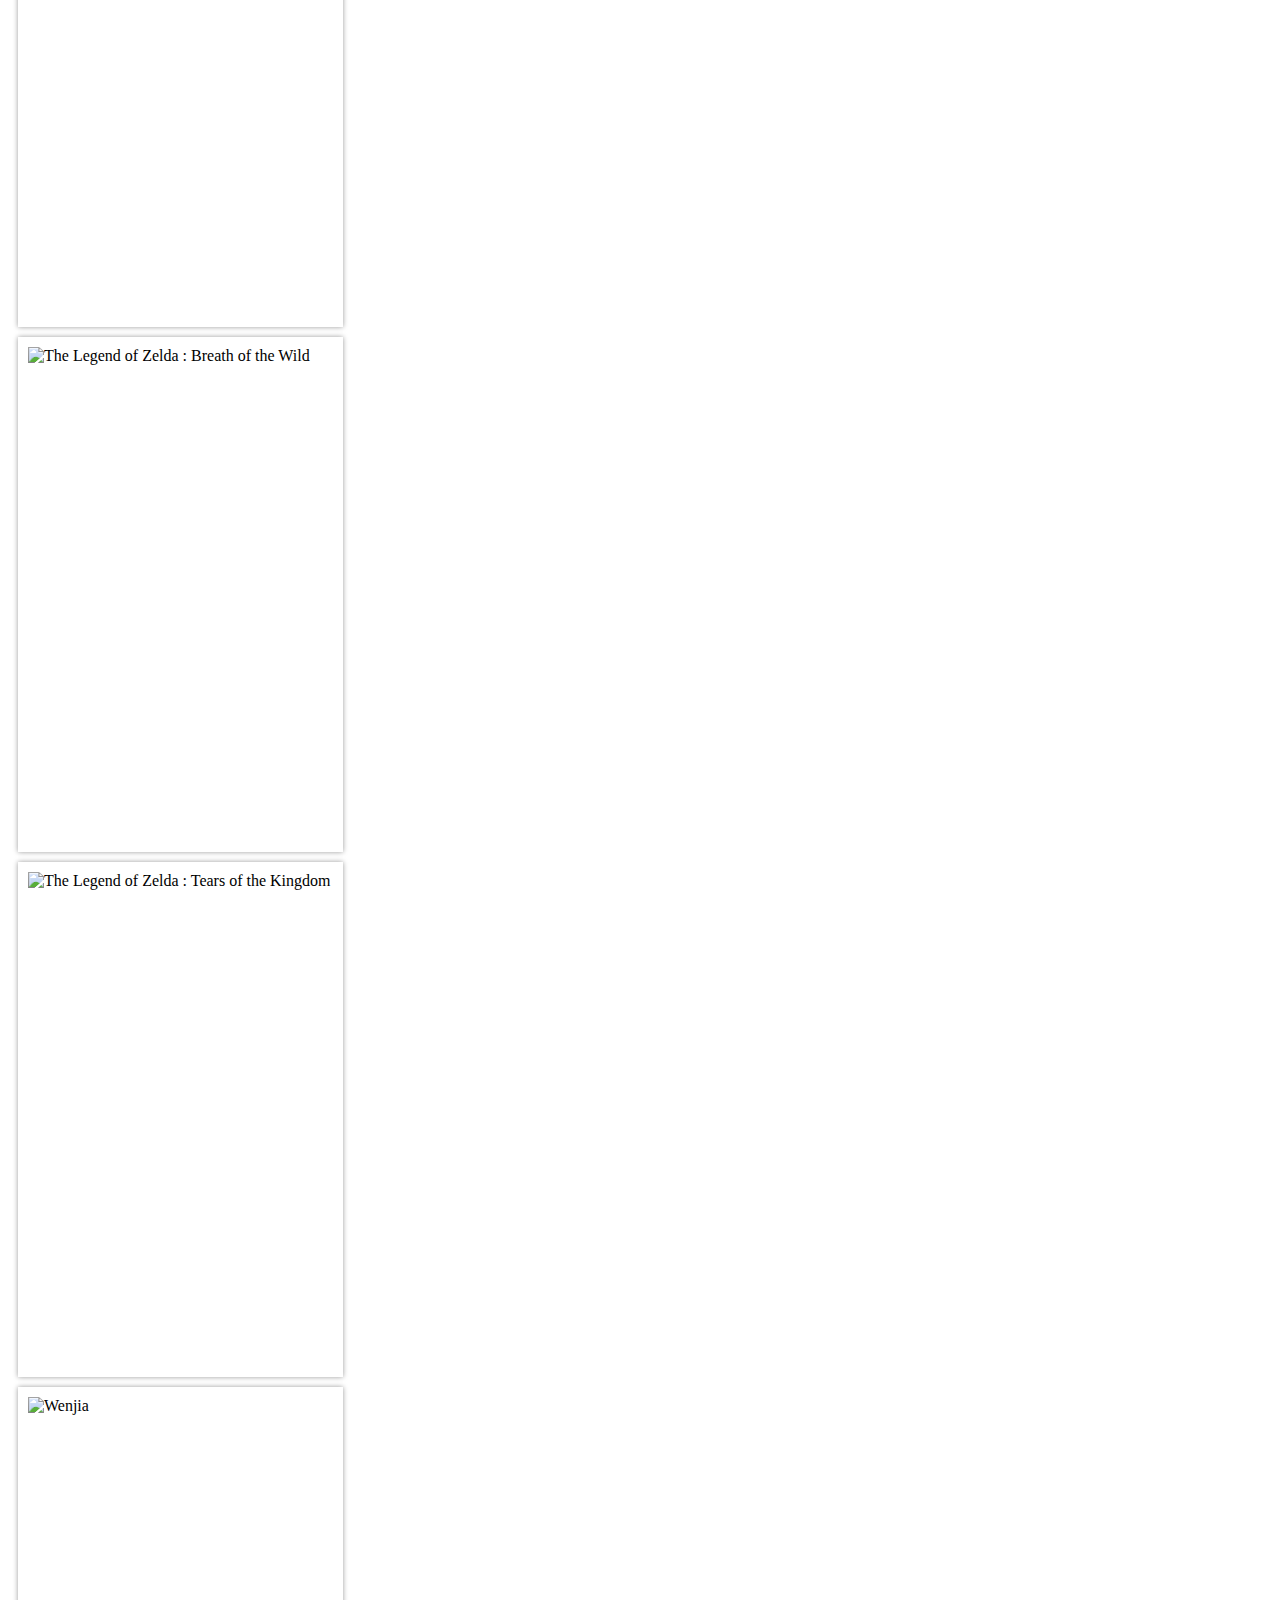
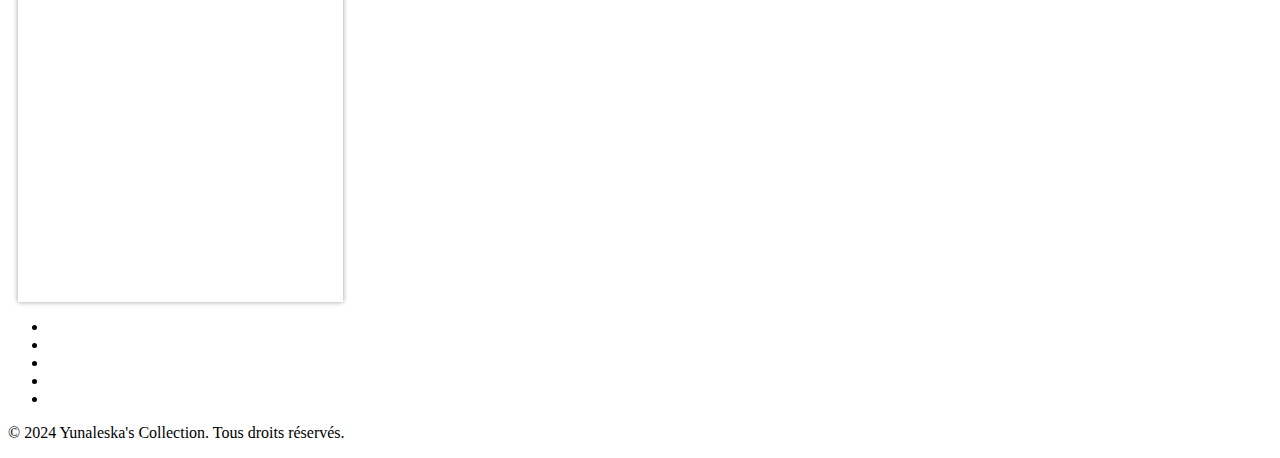
==== commit e86756e0: "Add files via upload" ====
--- a/nintendo.html
+++ b/nintendo.html
@@ -10,6 +10,8 @@
 	<link type="text/css" rel="stylesheet" href="https://fonts.googleapis.com/css?family=Noto+Sans" />
 	<link type="text/css" rel="stylesheet" href="https://fonts.googleapis.com/css?family=Roboto" />
 	<link rel="stylesheet" href="https://use.fontawesome.com/releases/v5.3.1/css/all.css" />
+	<script type="module" src="assets/scripts/utils.js"></script>
+	<script type="module" src="assets/scripts/nintendo.js"></script>
 	<meta content="" name="description" />
 	<meta content="width=device-width, initial-scale=1" name="viewport" />
 </head>
@@ -32,7 +34,7 @@
 						</li>
 						<li class="site-navigation__sub-item"><a class="site-navigation link"
 								href="steam.html">Steam</a></li>
-						<li class="site-navigation__sub-item"><a class="site-navigation link selected"
+						<li class="site-navigation__sub-item"><a class="site-navigation link"
 								href="nintendo.html">Nintendo</a></li>
 						<li class="site-navigation__sub-item"><a class="site-navigation link"
 								href="wish-list.html">Wishlist</a></li>
@@ -71,7 +73,8 @@
 		</main>
 		<custom-footer></custom-footer>
 		<script src="assets/scripts/footer.js"></script>
-		<script src="assets/scripts/nintendo.js"></script>
+		<script type="module">import fetchData from './assets/scripts/nintendo.js';fetchData();</script>
+		<script src="assets/scripts/wherami.js"></script>
 	</div>
 </body>
 
